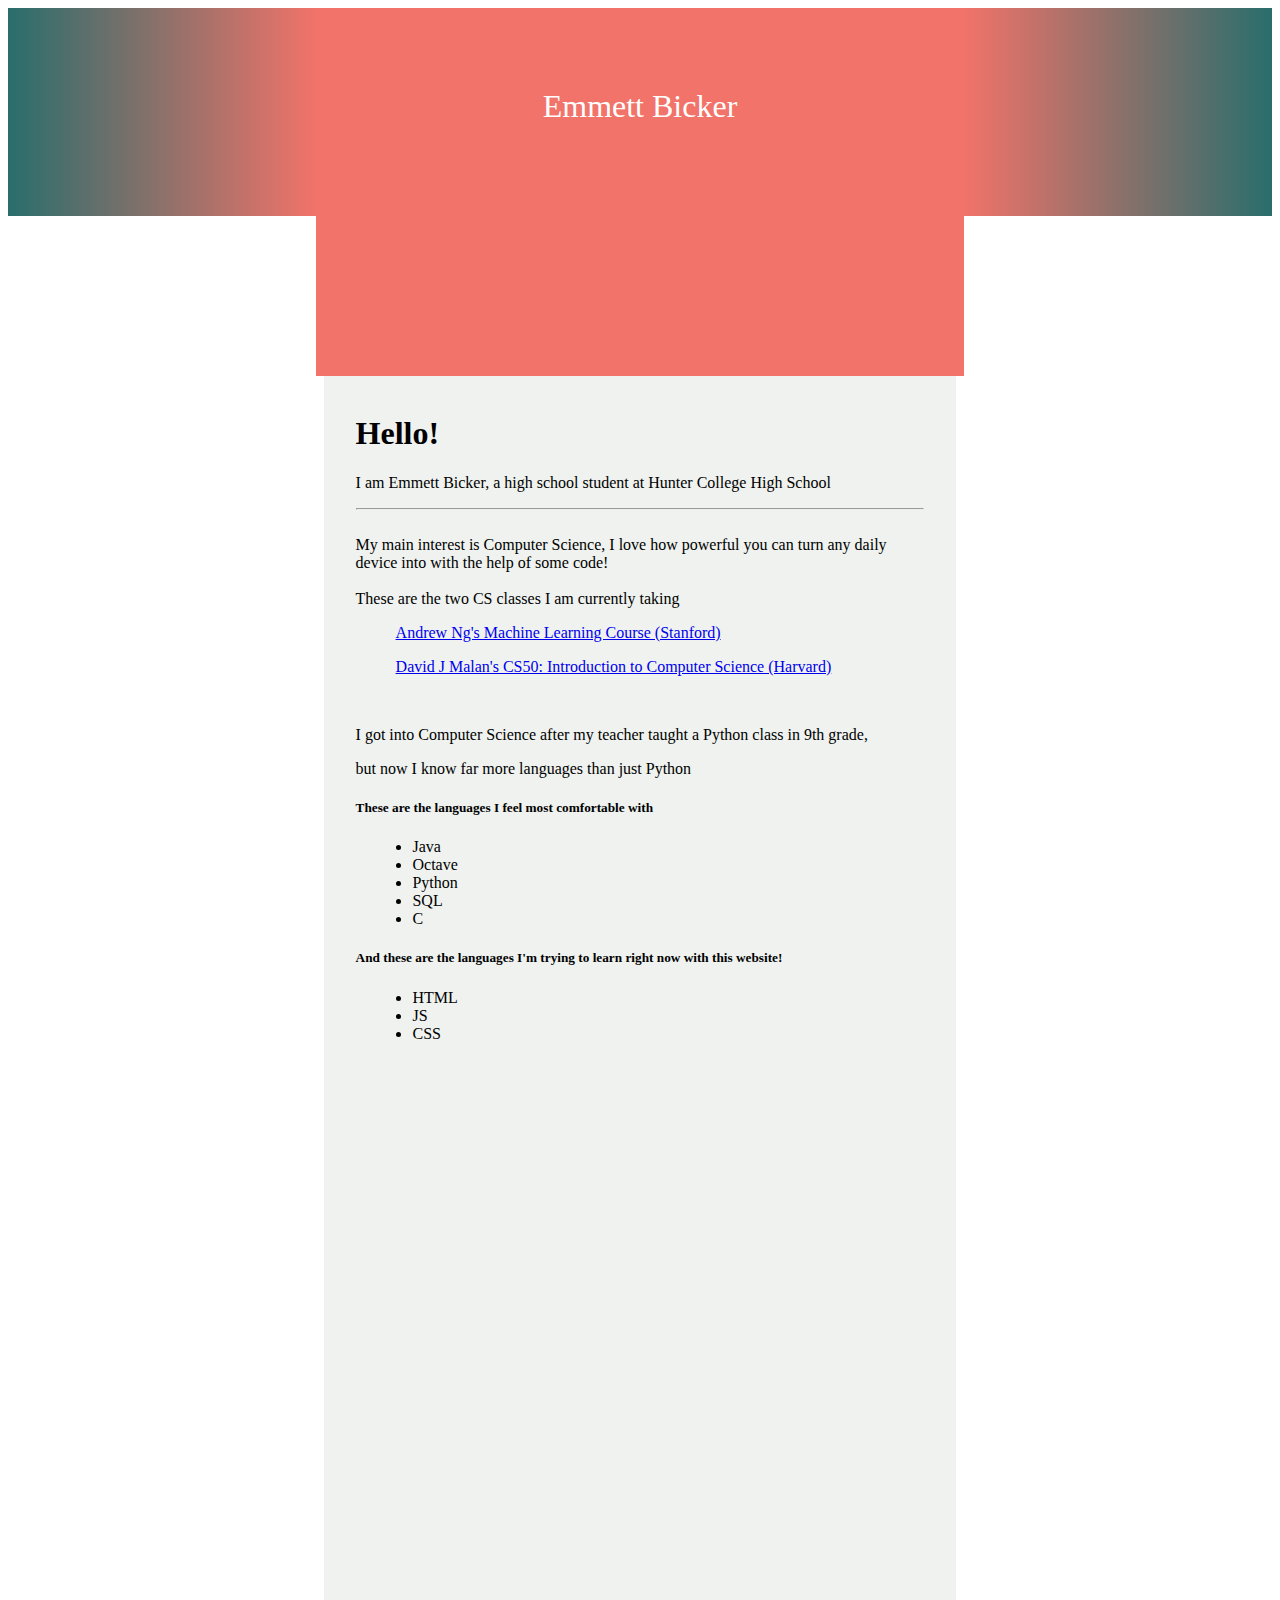
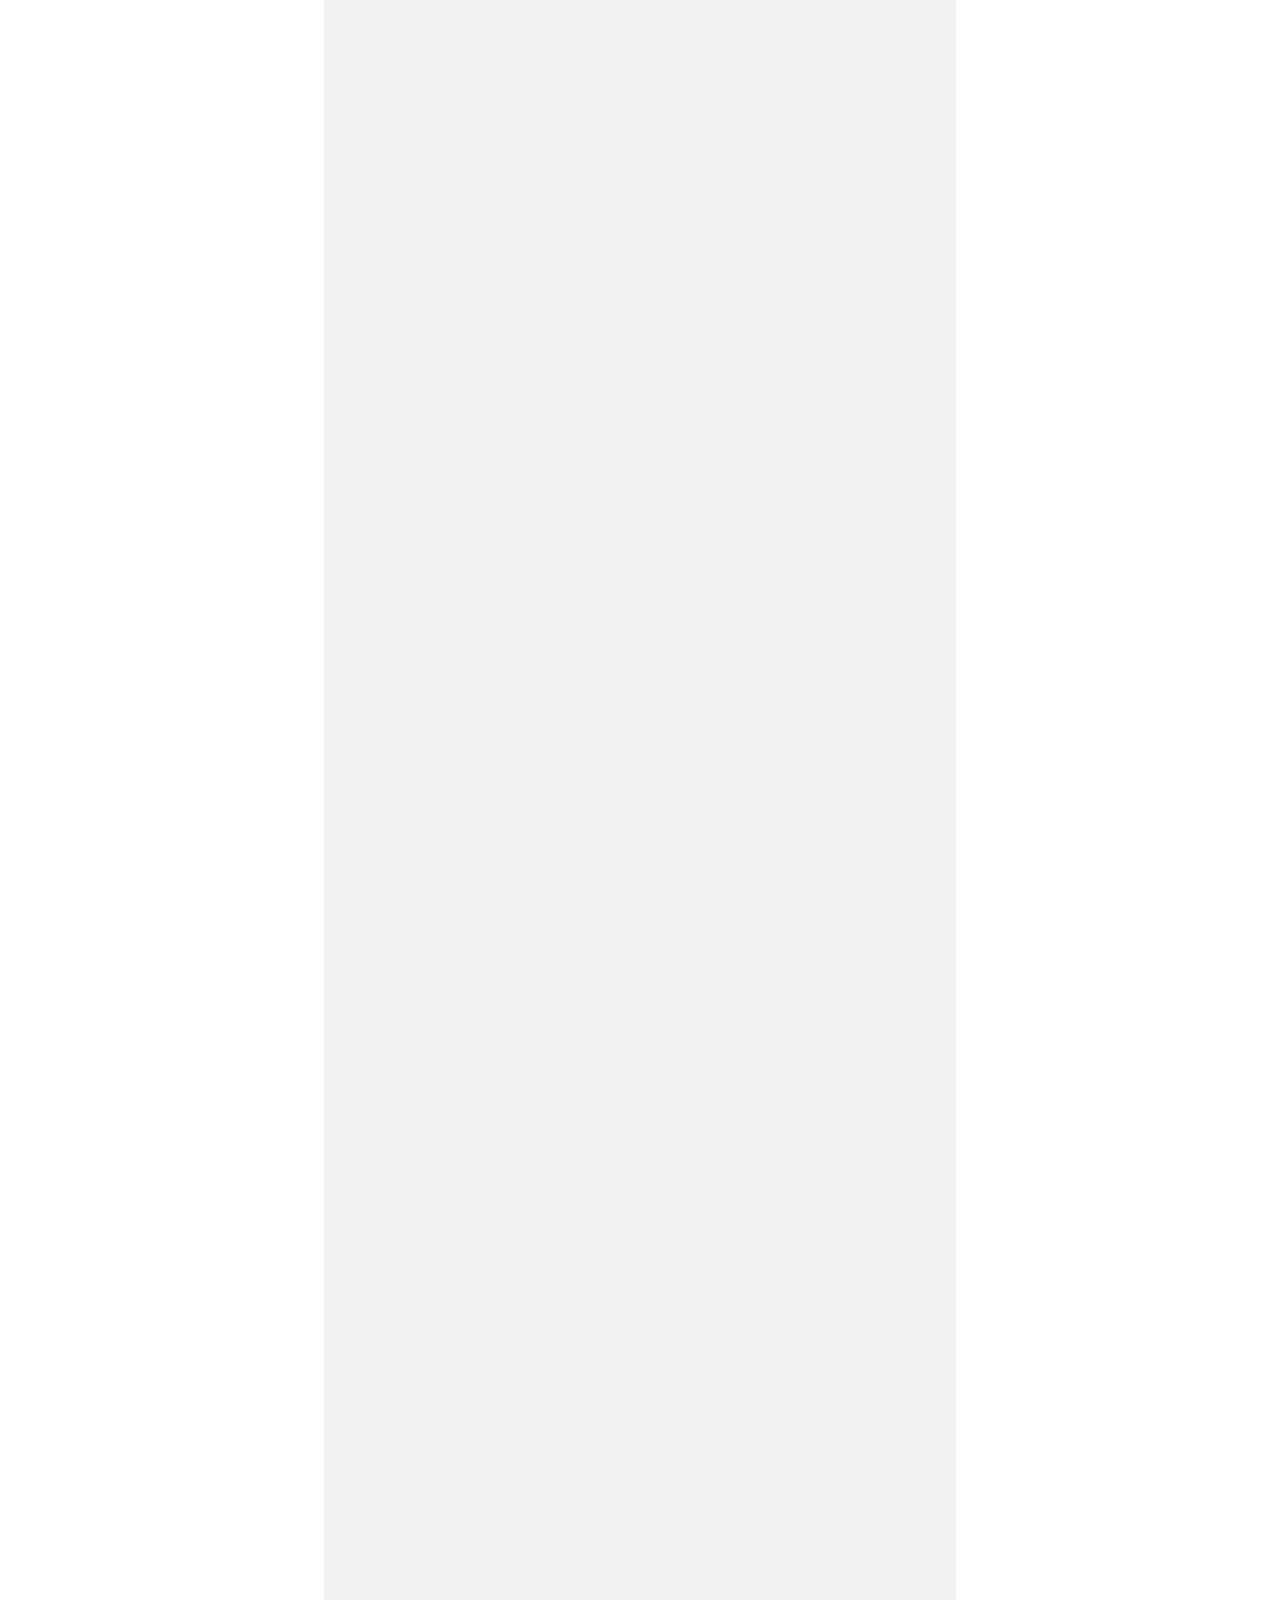
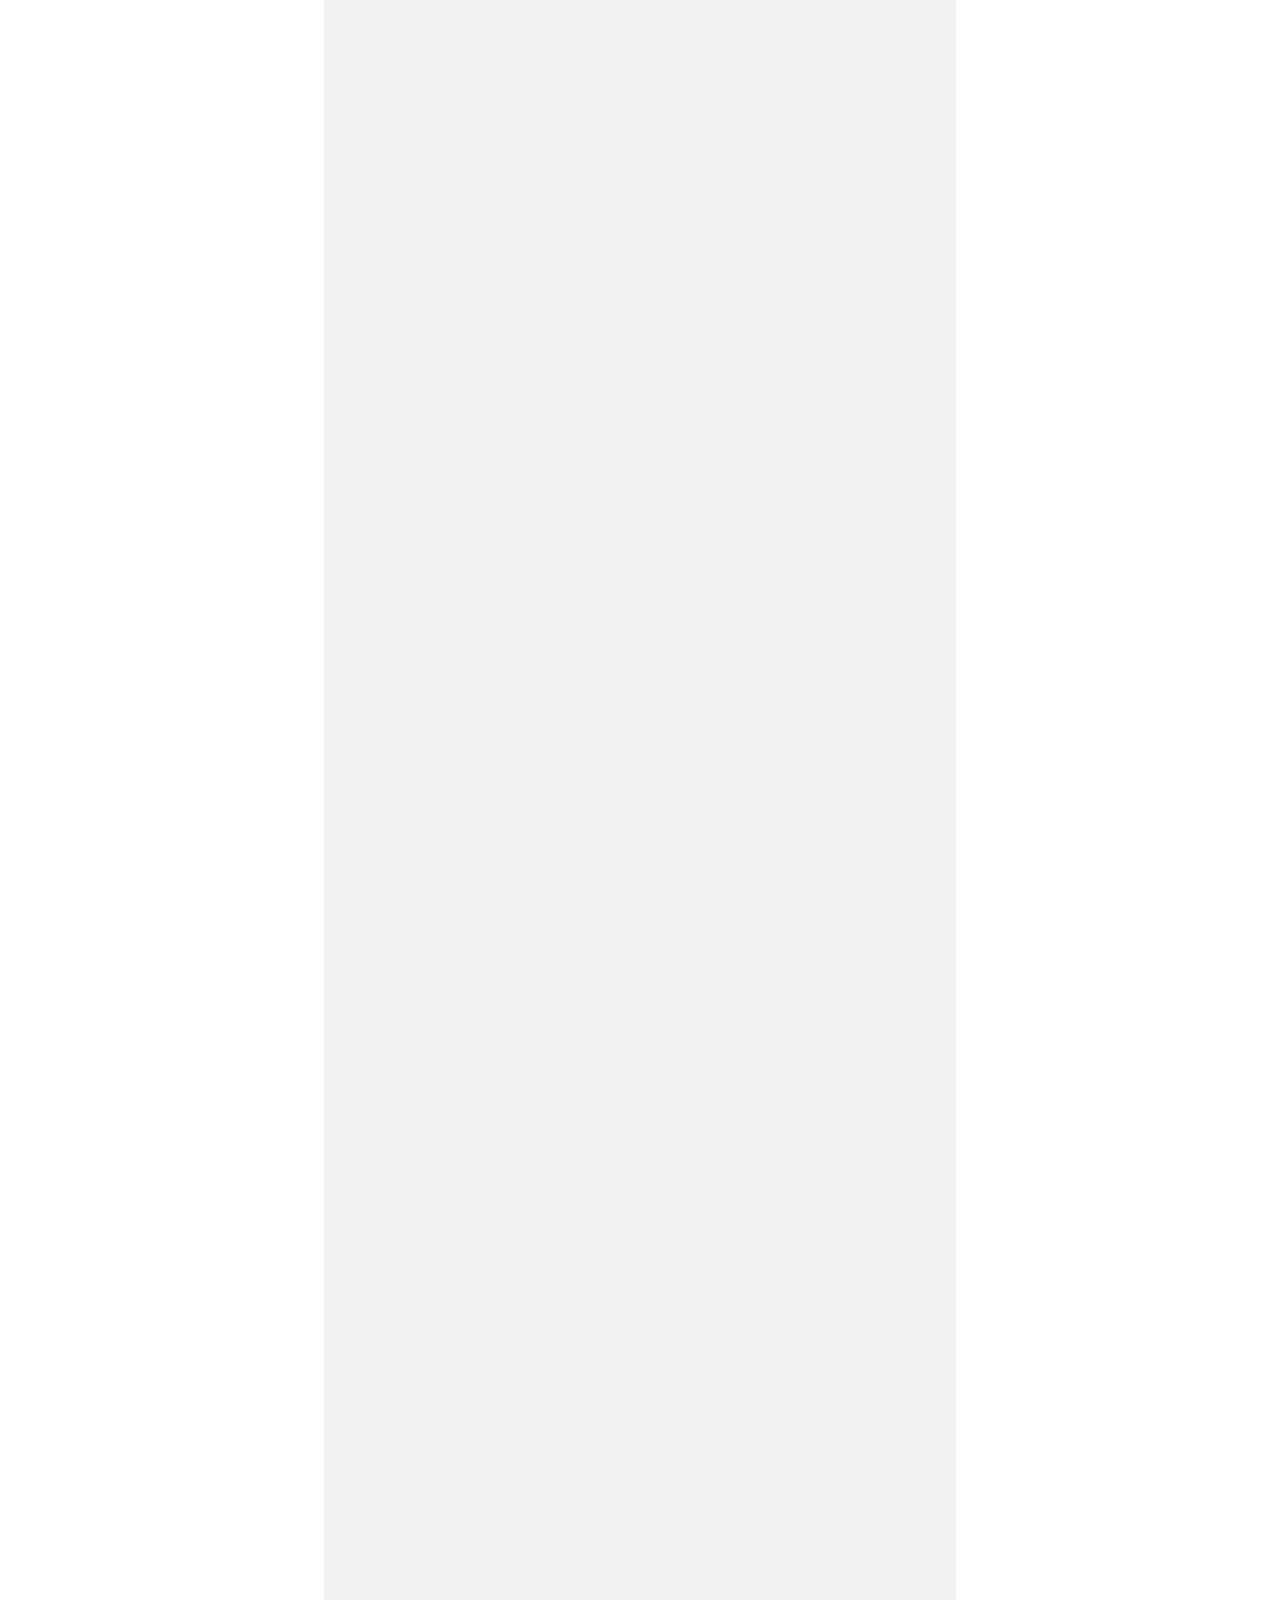
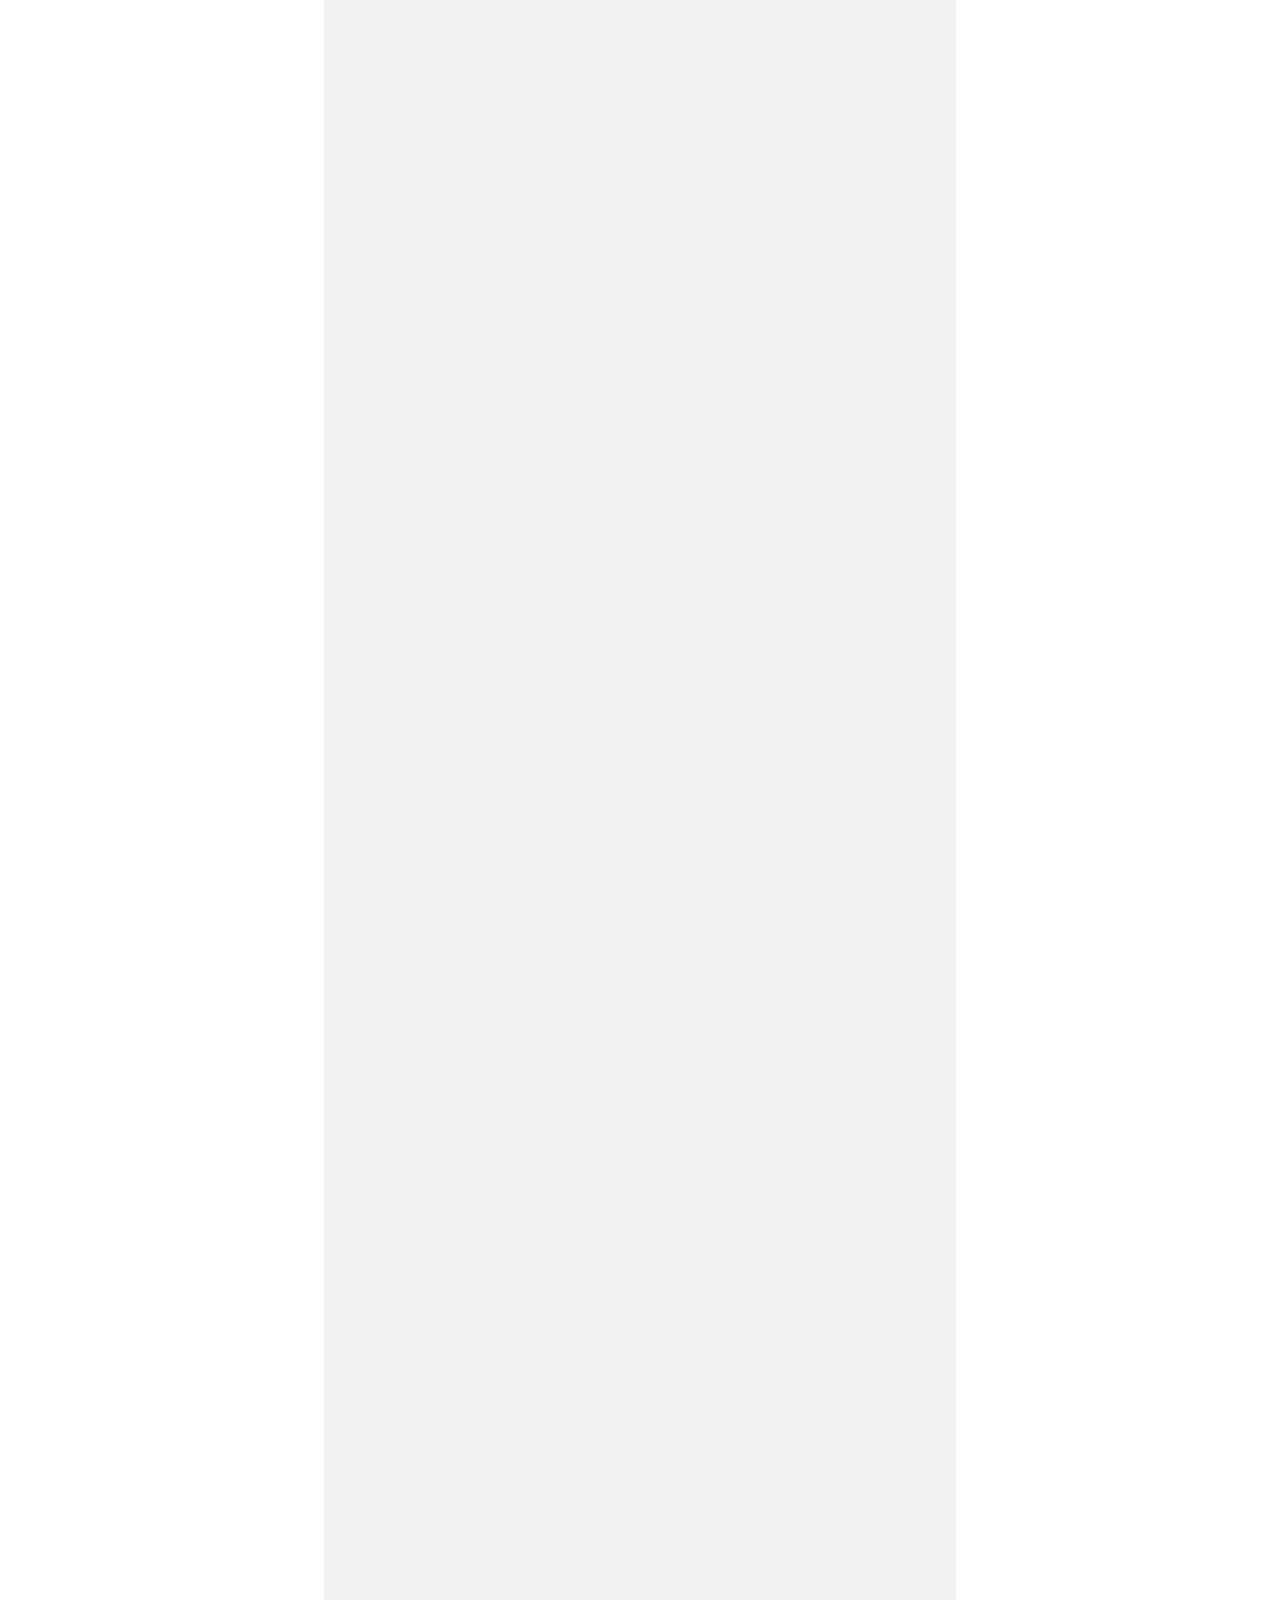
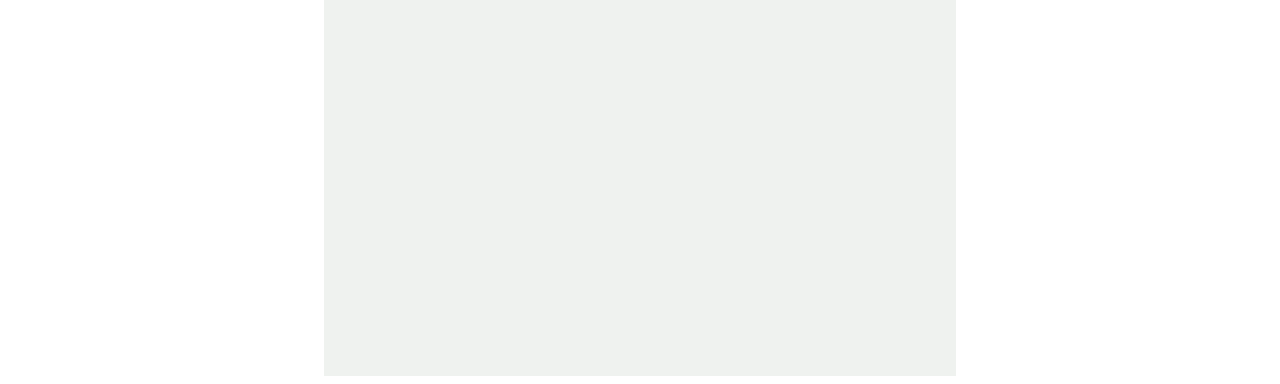
==== index.html @ 401eb443 "Major changes, added an image and lots of data" ====
<!DOCTYPE html>

<html lang="en">
    <head>
        <link rel="stylesheet" href="https://cdn.jsdelivr.net/npm/bootstrap@4.5.3/dist/css/bootstrap.min.css" integrity="sha384-TX8t27EcRE3e/ihU7zmQxVncDAy5uIKz4rEkgIXeMed4M0jlfIDPvg6uqKI2xXr2" crossorigin="anonymous">
        <script src="https://code.jquery.com/jquery-3.5.1.slim.min.js" integrity="sha384-DfXdz2htPH0lsSSs5nCTpuj/zy4C+OGpamoFVy38MVBnE+IbbVYUew+OrCXaRkfj" crossorigin="anonymous"></script>
        <script src="https://cdn.jsdelivr.net/npm/bootstrap@4.5.3/dist/js/bootstrap.bundle.min.js" integrity="sha384-ho+j7jyWK8fNQe+A12Hb8AhRq26LrZ/JpcUGGOn+Y7RsweNrtN/tE3MoK7ZeZDyx" crossorigin="anonymous"></script>
        <link href="styles.css" rel="stylesheet">
        <title>My Webpage</title>

        <script>


        </script>
    </head>
    <body>

        <div class="bigbanner">
            <div id="leftgradient"></div>
            <div class="banner inbigbanner"> Emmett Bicker</div>
            <div id="rightgradient"></div>
        </div>

        <div class="textbox jarallax">
            <div class="textcontent jarallax">
                <br>
                <h1>Hello!</h1>
                <p>I am Emmett Bicker, a high school student at Hunter College High School</p>
                <hr>
                <br>
                My main interest is Computer Science, I love how powerful you can turn any daily device into with the help of some code!<br>
                <br>
                <list>
                    These are the two CS classes I am currently taking
                    <ul><a href="https://www.coursera.org/learn/machine-learning"> Andrew Ng's Machine Learning Course (Stanford) </a></ul>
                    <ul><a href="https://cs50.harvard.edu/x/2021/"> David J Malan's CS50: Introduction to Computer Science (Harvard)</a></ul><br>
                </list>
                <p>I got into Computer Science after my teacher taught a Python class in 9th grade,</p>
                <p>but now I know far more languages than just Python<br></p>
                <h5>These are the languages I feel most comfortable with</h5>
                <list>
                    <li class="indentation">Java</li>
                    <li class="indentation">Octave</li>
                    <li class="indentation">Python</li>
                    <li class="indentation">SQL</li>
                    <li class="indentation">C</li>
                </list>

                <h5>And these are the languages I'm trying to learn right now with this website!</h5>
                <list>
                    <li class="indentation">HTML</li>
                    <li class="indentation">JS</li>
                    <li class="indentation">CSS</li>
                </list>

            </div>
        </div>

    </body>
</html>
---- styles.css ----
body
{
    background-image: url(ocean.png);
}

.bigbanner
{
    display: flex;
}

.bigbanner > .inbigbanner
{
    text-align: center;


}

#leftgradient
{
    background-image: linear-gradient(to right, #296e6c , #f17369);
    width: 25%;
    height: 13rem;



}

.banner
{
    text-align: center;
    font-size: 2rem;
    background-color: #f17369;
    padding: 5rem 1rem;
    width: 50%;
    height: 13rem;



    color: white;
}

#rightgradient
{
    background-image: linear-gradient(to left, #296e6c , #f17369);


    width: 25%;
    height: 13rem;
}

.textbox
{
    background-color: #eff2ef;
    margin-left: 25%;
    margin-right: 25%;
    height: 400rem;
}

.textcontent
{

    margin-left: 5%;
    margin-right: 5%;
}

.indentation
{
    margin-left: 10%;
}
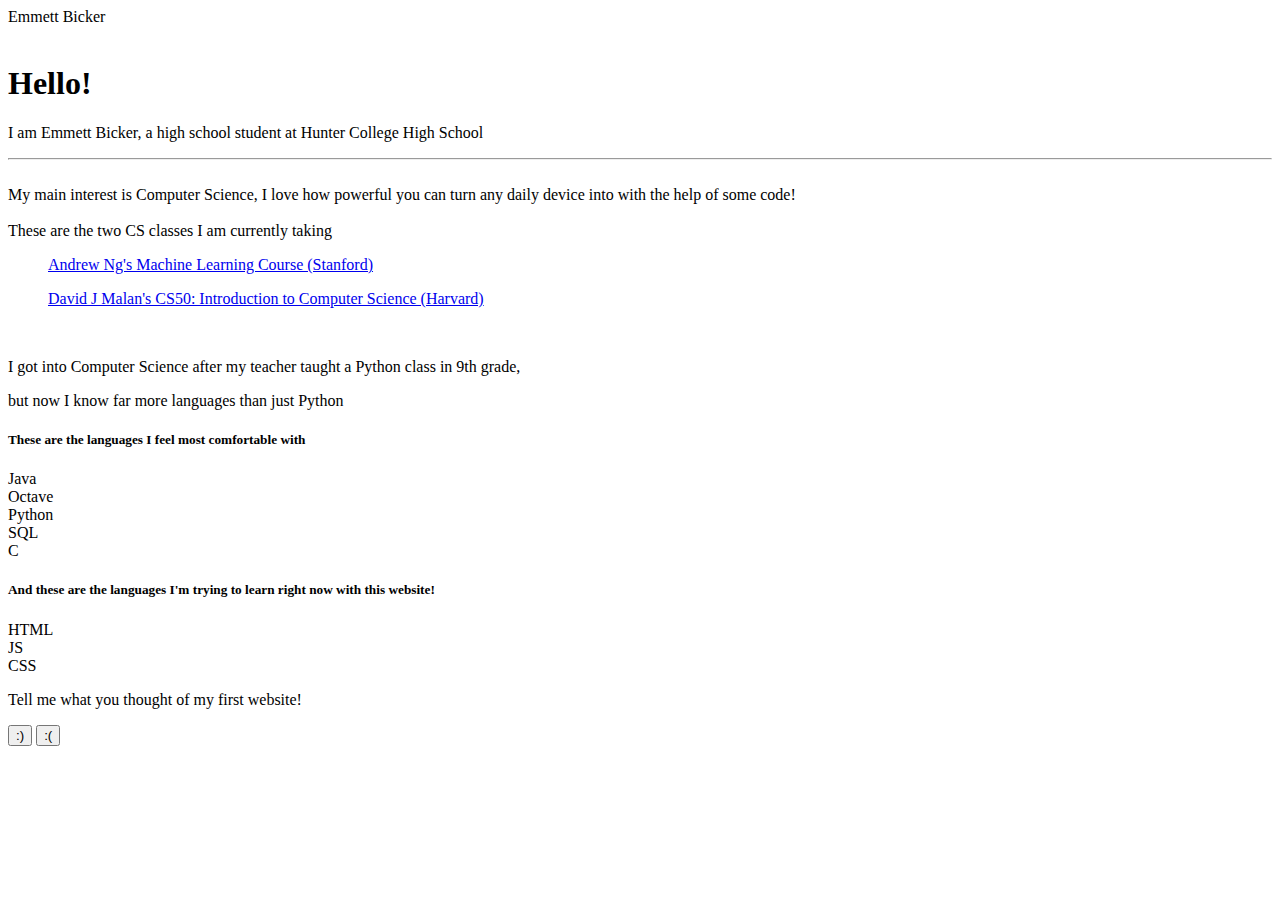
==== commit e3e16b47: "Update index.html" ====
--- a/index.html
+++ b/index.html
@@ -6,12 +6,8 @@
         <script src="https://code.jquery.com/jquery-3.5.1.slim.min.js" integrity="sha384-DfXdz2htPH0lsSSs5nCTpuj/zy4C+OGpamoFVy38MVBnE+IbbVYUew+OrCXaRkfj" crossorigin="anonymous"></script>
         <script src="https://cdn.jsdelivr.net/npm/bootstrap@4.5.3/dist/js/bootstrap.bundle.min.js" integrity="sha384-ho+j7jyWK8fNQe+A12Hb8AhRq26LrZ/JpcUGGOn+Y7RsweNrtN/tE3MoK7ZeZDyx" crossorigin="anonymous"></script>
         <link href="styles.css" rel="stylesheet">
-        <title>My Webpage</title>
-
-        <script>
-
-
-        </script>
+        <title>Emmett Bicker</title>
+        <script src="js.js"> </script>
     </head>
     <body>
 
@@ -52,6 +48,14 @@
                     <li class="indentation">JS</li>
                     <li class="indentation">CSS</li>
                 </list>
+                <p></p>
+                <div id="ButtonDiv">
+
+                <p>Tell me what you thought of my first website!</p>
+                <button id="HappyButton"> :) </button>
+                <button id="SadButton"> :( </button>
+                <p id="ResponseText"></p>
+                </div>
 
             </div>
         </div>
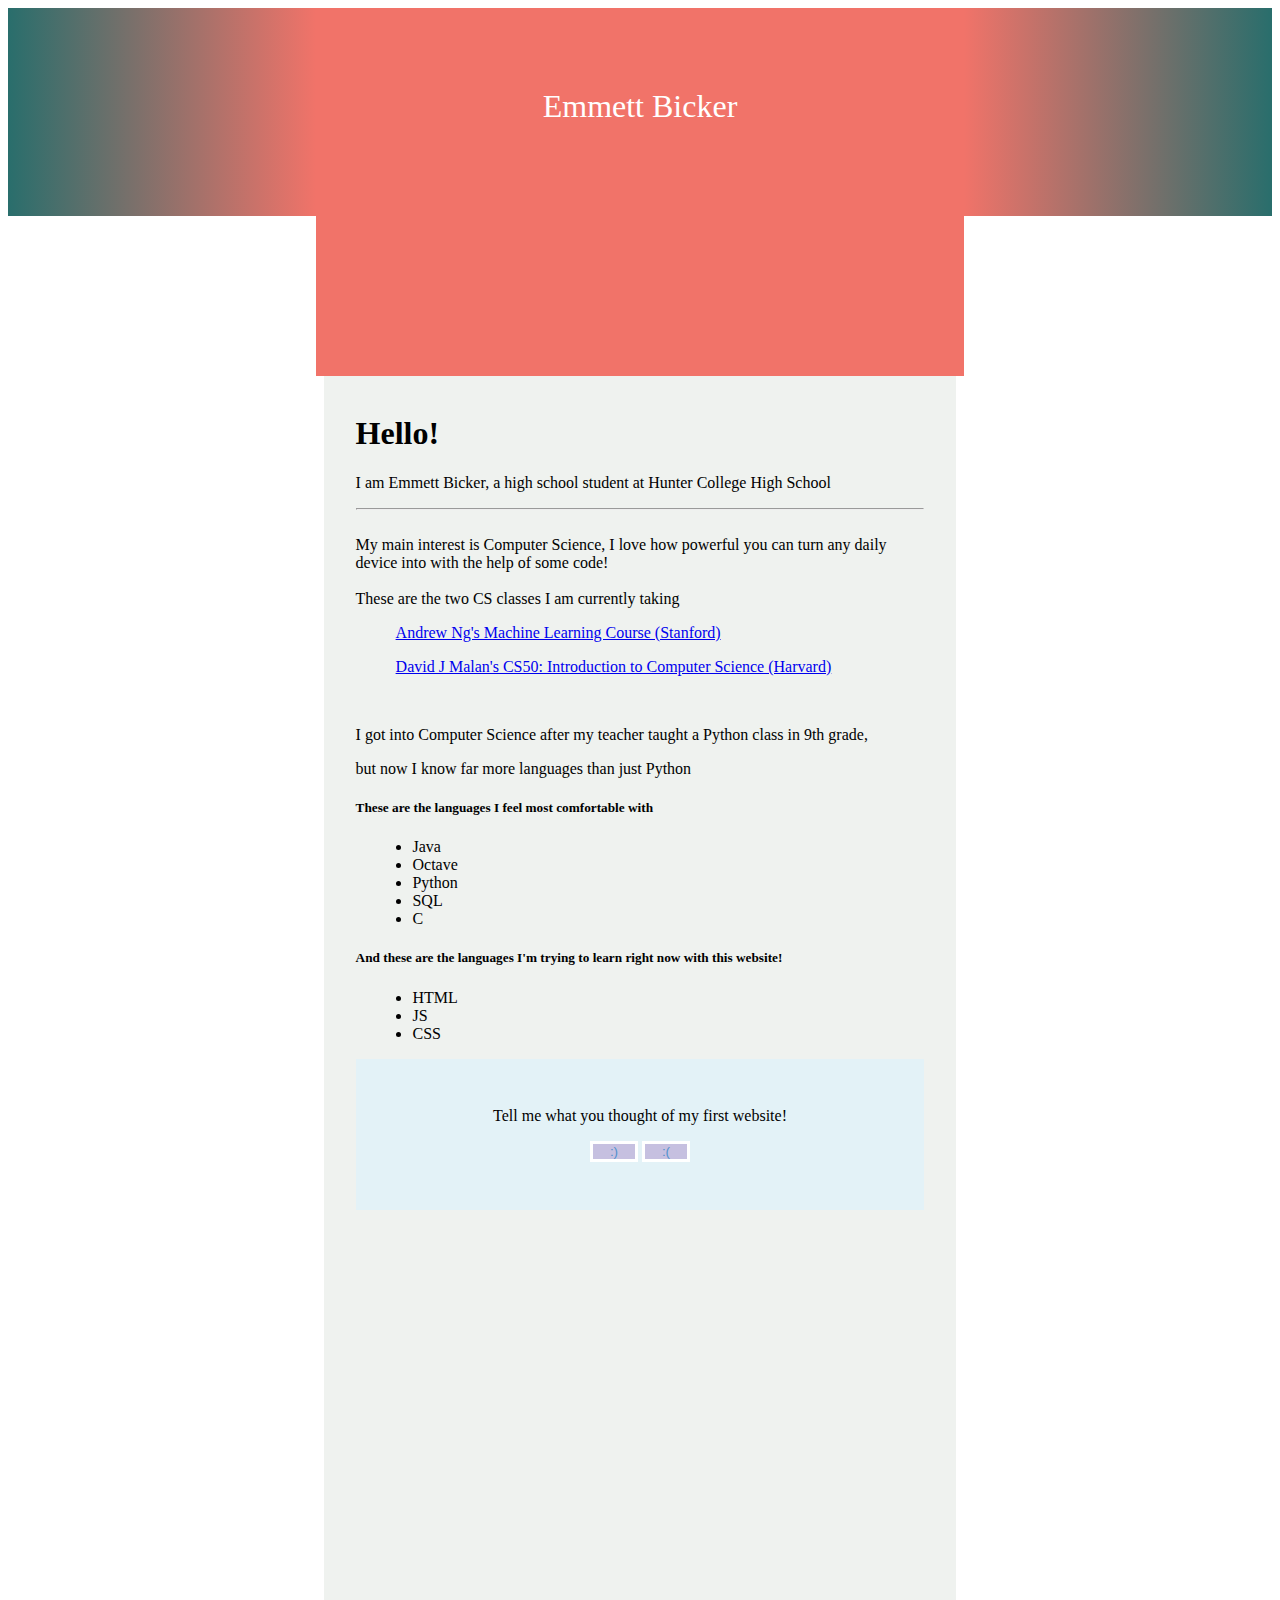
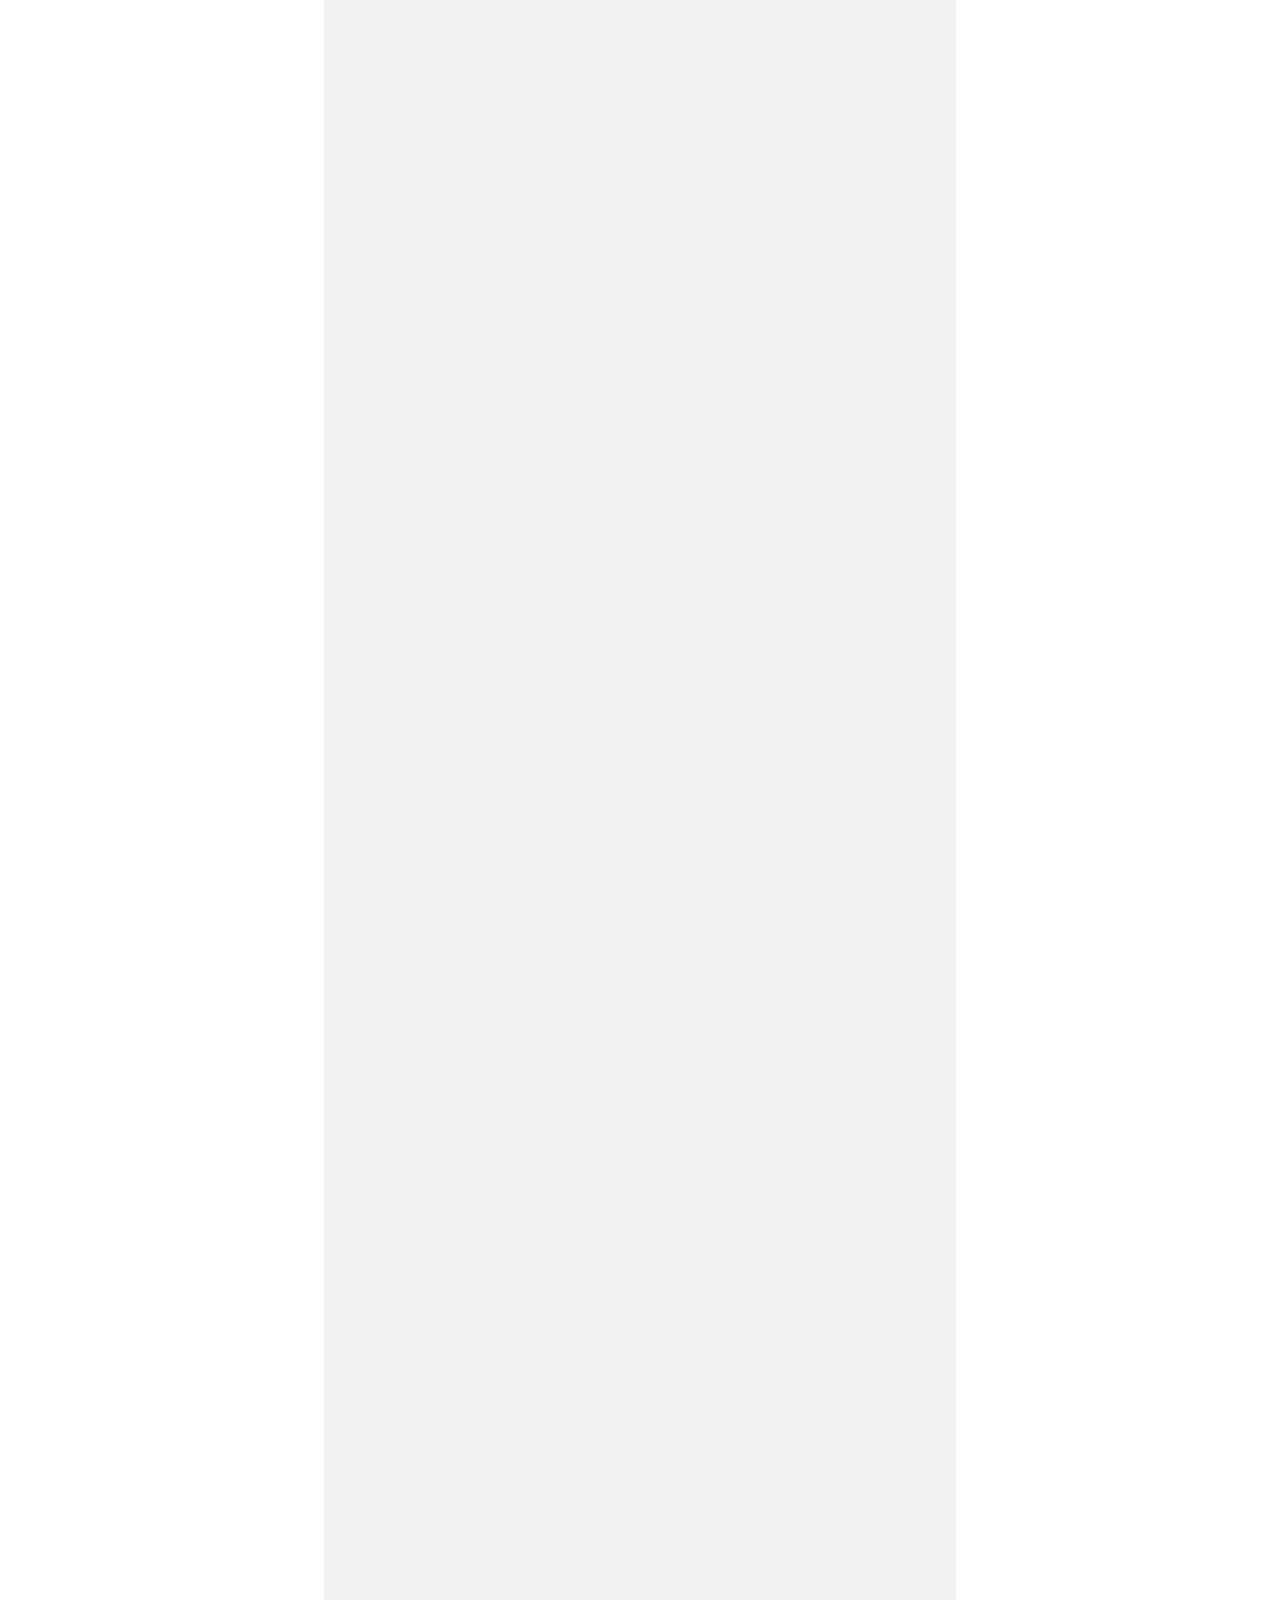
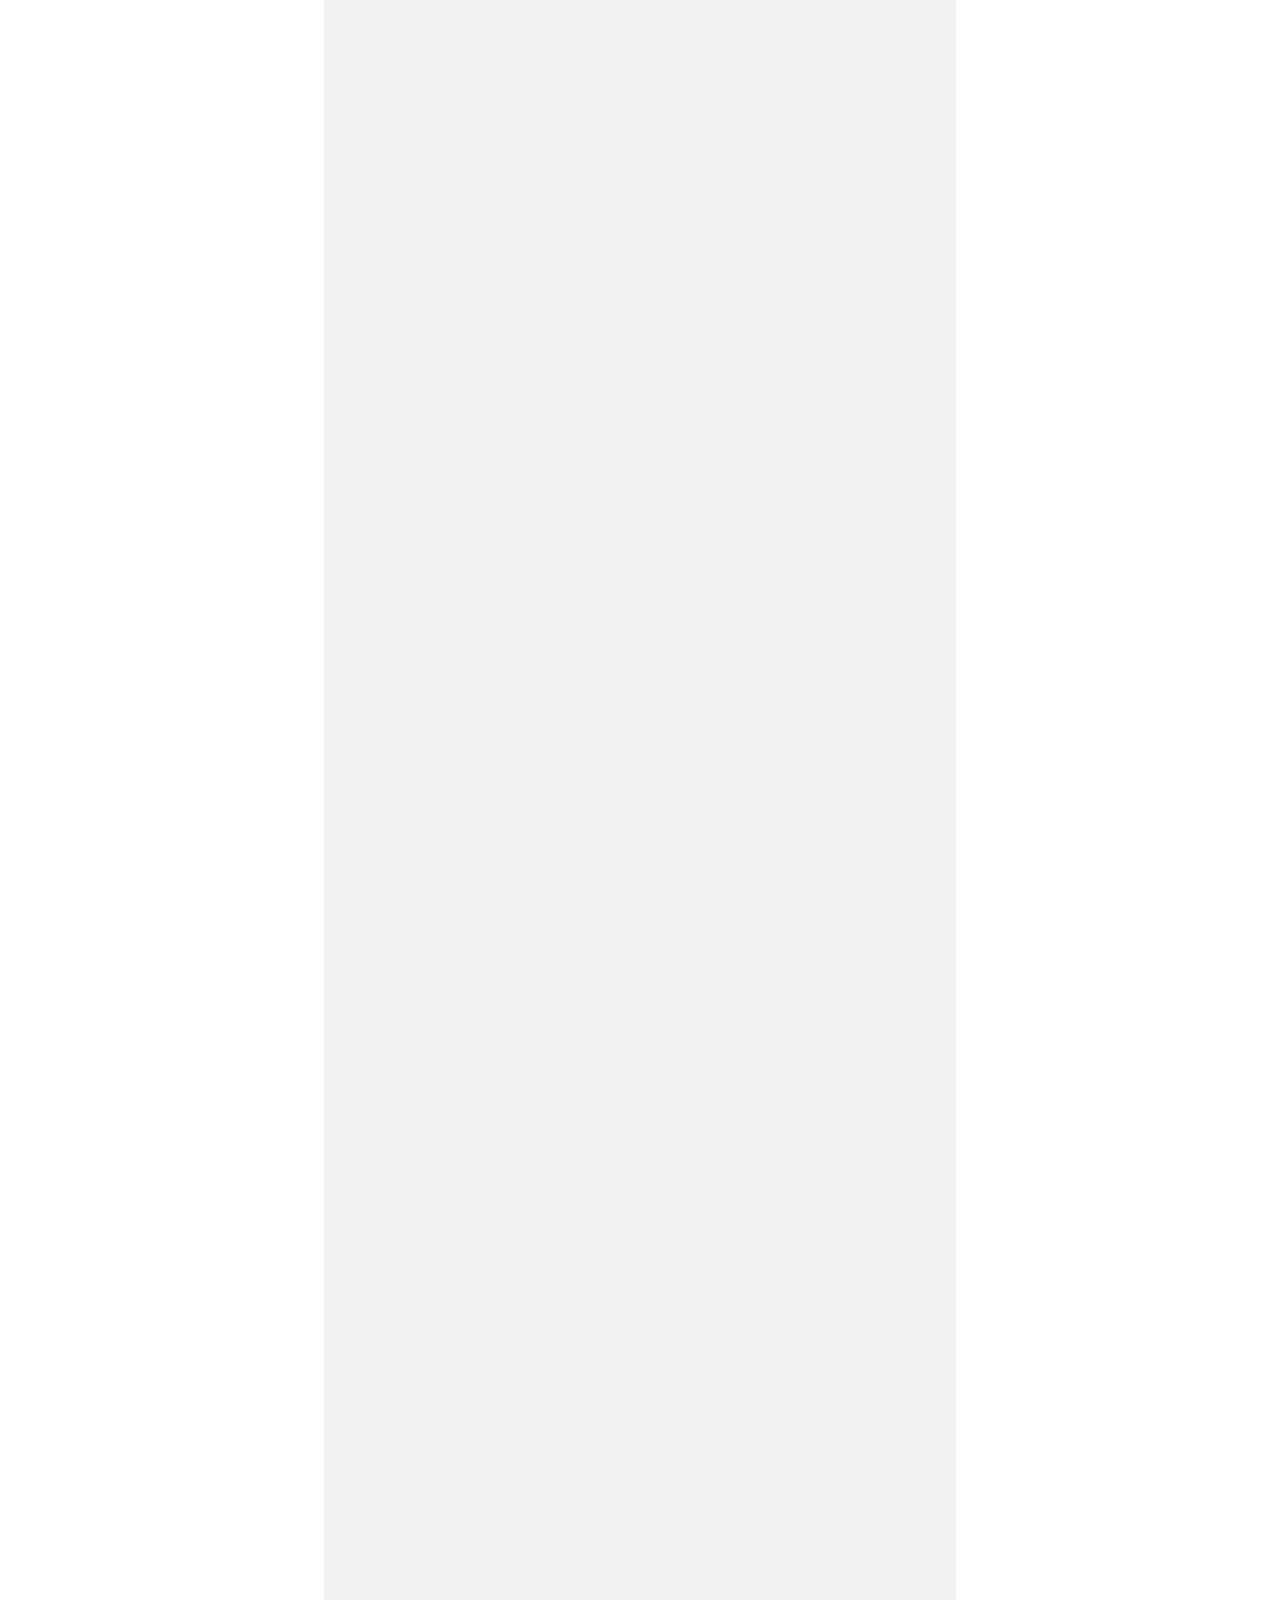
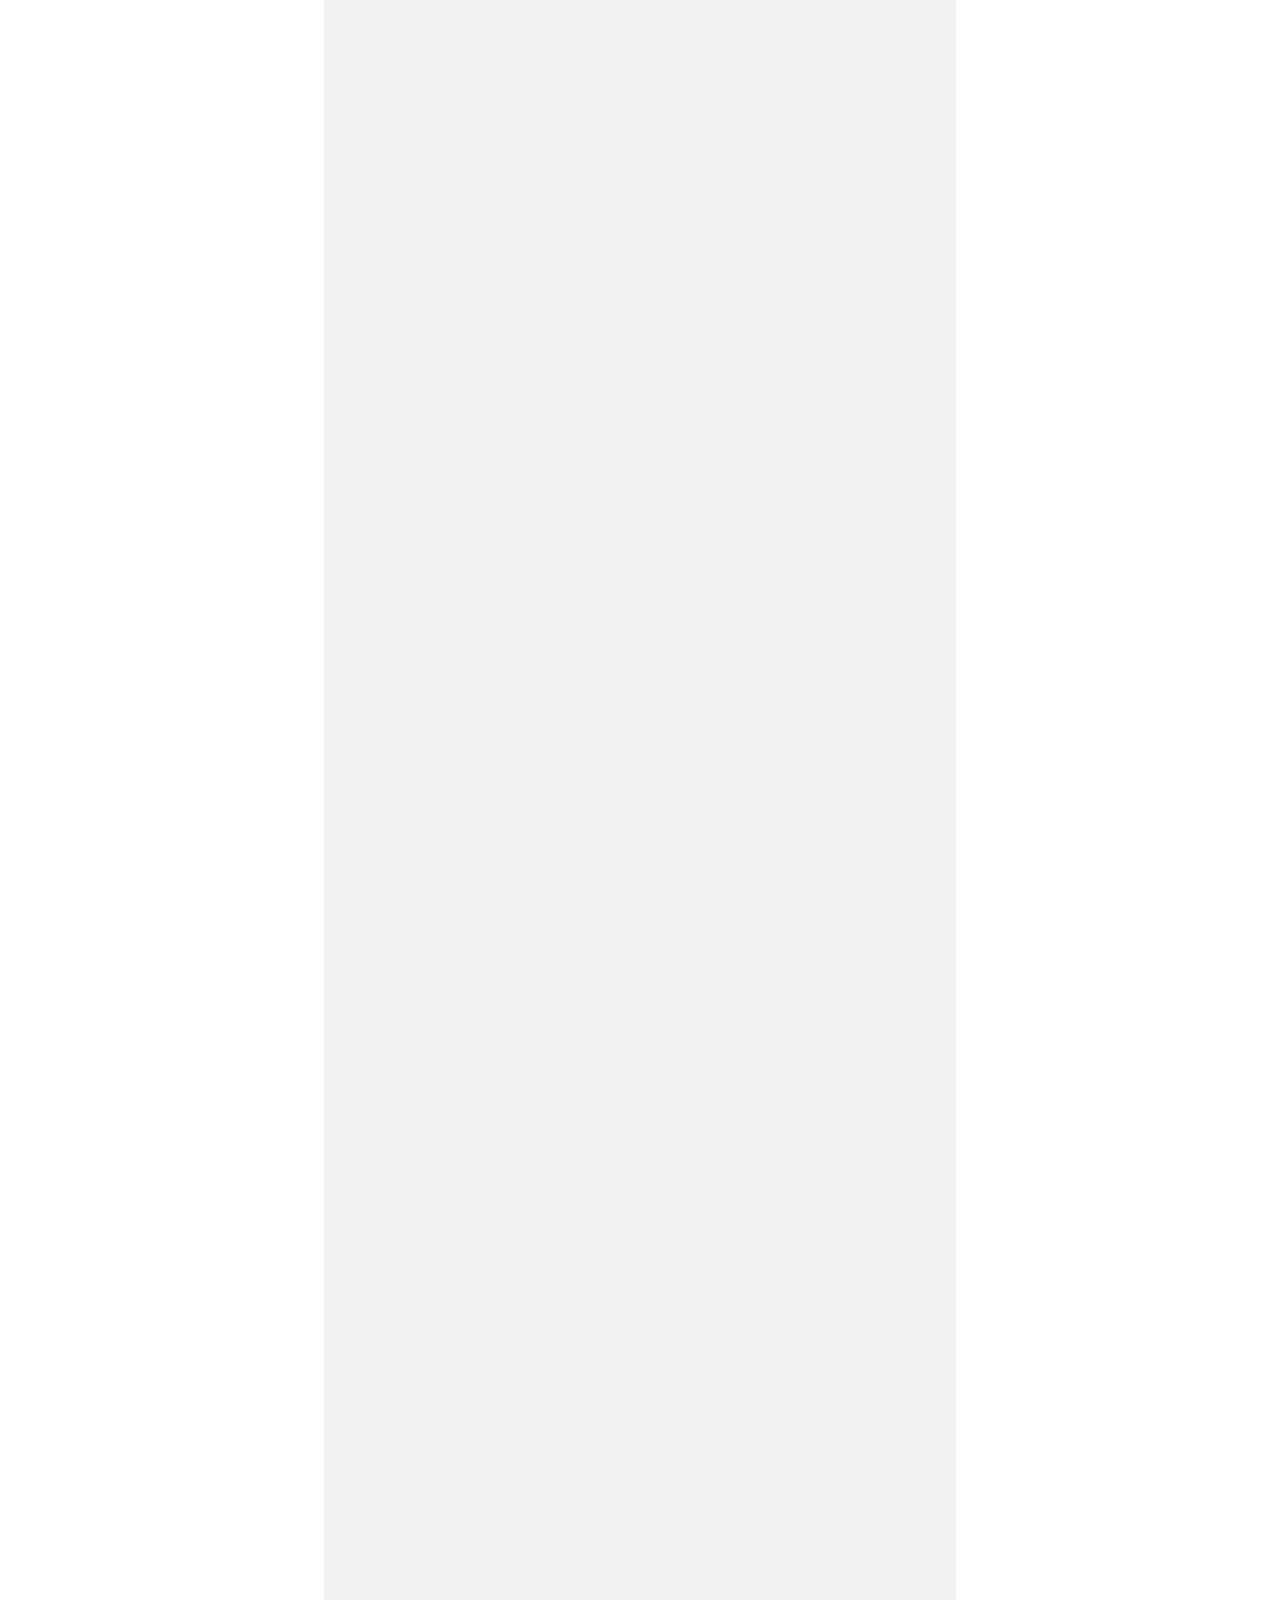
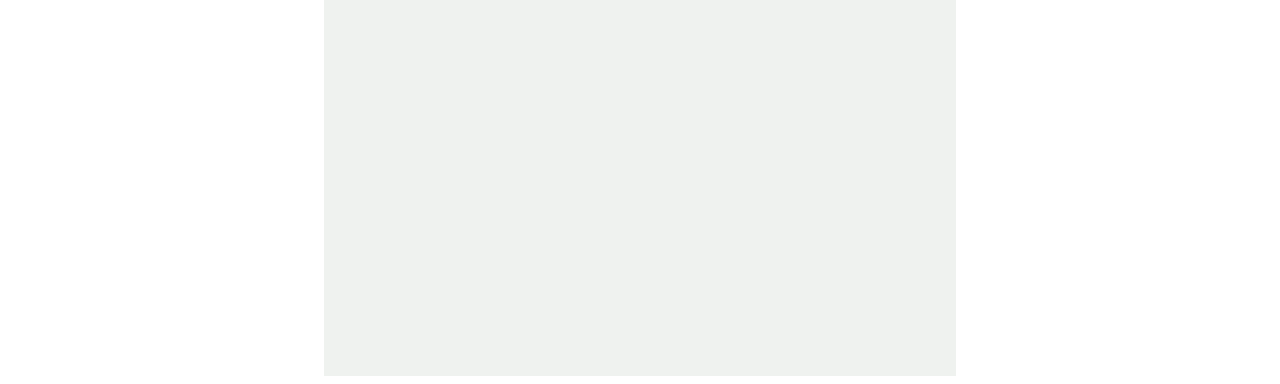
==== commit 4c67999a: "Changed name from styles to styling" ====
--- a/index.html
+++ b/index.html
@@ -5,8 +5,8 @@
         <link rel="stylesheet" href="https://cdn.jsdelivr.net/npm/bootstrap@4.5.3/dist/css/bootstrap.min.css" integrity="sha384-TX8t27EcRE3e/ihU7zmQxVncDAy5uIKz4rEkgIXeMed4M0jlfIDPvg6uqKI2xXr2" crossorigin="anonymous">
         <script src="https://code.jquery.com/jquery-3.5.1.slim.min.js" integrity="sha384-DfXdz2htPH0lsSSs5nCTpuj/zy4C+OGpamoFVy38MVBnE+IbbVYUew+OrCXaRkfj" crossorigin="anonymous"></script>
         <script src="https://cdn.jsdelivr.net/npm/bootstrap@4.5.3/dist/js/bootstrap.bundle.min.js" integrity="sha384-ho+j7jyWK8fNQe+A12Hb8AhRq26LrZ/JpcUGGOn+Y7RsweNrtN/tE3MoK7ZeZDyx" crossorigin="anonymous"></script>
-        <link href="styles.css" rel="stylesheet">
-        <title>Emmett Bicker</title>
+        <link href="styling.css" rel="stylesheet">
+        <title>My Webpage</title>
         <script src="js.js"> </script>
     </head>
     <body>
--- a/styling.css
+++ b/styling.css
@@ -0,0 +1,94 @@
+body
+{
+    background-image: url(ocean.png);
+}
+
+button
+{
+    padding: 0;
+    border: solid;
+    border-color: white;
+    width: 3rem;
+    background-color: #c6c0e0;
+    color: #5091ce;
+    text-align: center;
+}
+
+button:hover
+{
+    background-color: #f9e8fc;
+}
+
+
+.bigbanner
+{
+    display: flex;
+}
+
+.bigbanner > .inbigbanner
+{
+    text-align: center;
+
+
+}
+
+#leftgradient
+{
+    background-image: linear-gradient(to right, #296e6c , #f17369);
+    width: 25%;
+    height: 13rem;
+
+}
+
+.banner
+{
+    text-align: center;
+    font-size: 2rem;
+    background-color: #f17369;
+    padding: 5rem 1rem;
+    width: 50%;
+    height: 13rem;
+
+    color: white;
+}
+
+#rightgradient
+{
+    background-image: linear-gradient(to left, #296e6c , #f17369);
+    width: 25%;
+    height: 13rem;
+}
+
+#ButtonDiv
+{
+    padding: 2rem;
+    border-color: white;
+    background-color: #e3f2f7;
+    text-align: center;
+
+}
+
+
+.textbox
+{
+    background-color: #eff2ef;
+    margin-left: 25%;
+    margin-right: 25%;
+    height: 400rem;
+}
+
+.textcontent
+{
+
+    margin-left: 5%;
+    margin-right: 5%;
+}
+
+.indentation
+{
+    margin-left: 10%;
+}
+<<<<<<< HEAD:styles.css
+
+=======
+>>>>>>> 1b6fd7258c380589d80a85b4c050fc6d22ef5770:styling.css
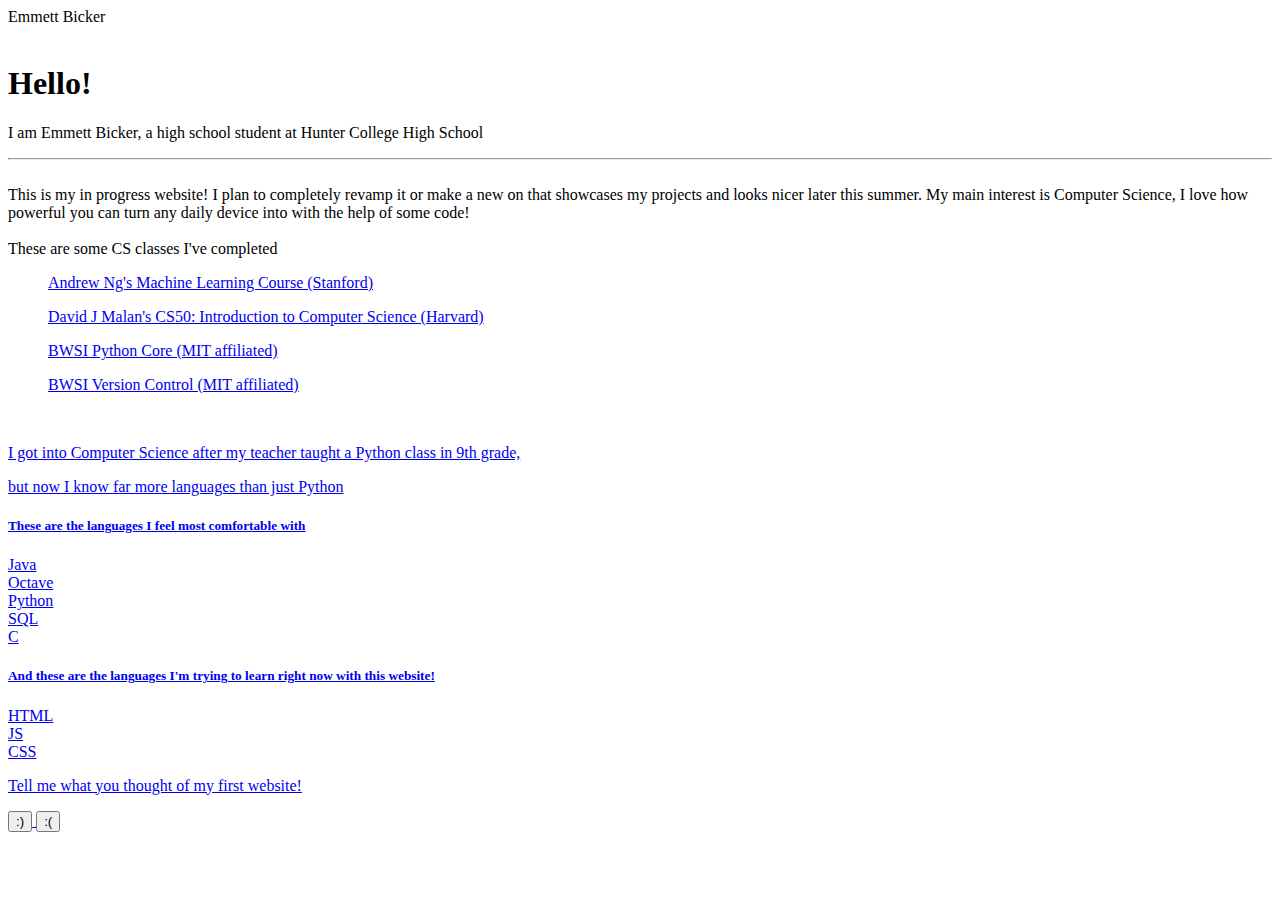
==== commit 0278cfb1: "Update index.html" ====
--- a/index.html
+++ b/index.html
@@ -5,8 +5,9 @@
         <link rel="stylesheet" href="https://cdn.jsdelivr.net/npm/bootstrap@4.5.3/dist/css/bootstrap.min.css" integrity="sha384-TX8t27EcRE3e/ihU7zmQxVncDAy5uIKz4rEkgIXeMed4M0jlfIDPvg6uqKI2xXr2" crossorigin="anonymous">
         <script src="https://code.jquery.com/jquery-3.5.1.slim.min.js" integrity="sha384-DfXdz2htPH0lsSSs5nCTpuj/zy4C+OGpamoFVy38MVBnE+IbbVYUew+OrCXaRkfj" crossorigin="anonymous"></script>
         <script src="https://cdn.jsdelivr.net/npm/bootstrap@4.5.3/dist/js/bootstrap.bundle.min.js" integrity="sha384-ho+j7jyWK8fNQe+A12Hb8AhRq26LrZ/JpcUGGOn+Y7RsweNrtN/tE3MoK7ZeZDyx" crossorigin="anonymous"></script>
-        <link href="styling.css" rel="stylesheet">
-        <title>My Webpage</title>
+        
+        <link href="styles.css" rel="stylesheet">
+        <title>Emmett Bicker</title>
         <script src="js.js"> </script>
     </head>
     <body>
@@ -24,12 +25,16 @@
                 <p>I am Emmett Bicker, a high school student at Hunter College High School</p>
                 <hr>
                 <br>
-                My main interest is Computer Science, I love how powerful you can turn any daily device into with the help of some code!<br>
+                This is my in progress website! I plan to completely revamp it or make a new on that showcases my projects and looks nicer later this summer. My main interest is Computer Science, I love how powerful you can turn any daily device into with the help of some code!<br>
                 <br>
                 <list>
-                    These are the two CS classes I am currently taking
+                    These are some CS classes I've completed
                     <ul><a href="https://www.coursera.org/learn/machine-learning"> Andrew Ng's Machine Learning Course (Stanford) </a></ul>
-                    <ul><a href="https://cs50.harvard.edu/x/2021/"> David J Malan's CS50: Introduction to Computer Science (Harvard)</a></ul><br>
+                    <ul><a href="https://cs50.harvard.edu/x/2021/"> David J Malan's CS50: Introduction to Computer Science (Harvard)</a></ul>
+                    <ul><a href="https://courses.bwsix.edly.io/certificates/72d247ebd13d4544883a01139ed589fd"> BWSI Python Core (MIT affiliated)</ul>
+                    <ul><a href="https://courses.bwsix.edly.io/certificates/72d247ebd13d4544883a01139ed589fd"> BWSI Version Control (MIT affiliated)</ul>
+                <br>
+                   
                 </list>
                 <p>I got into Computer Science after my teacher taught a Python class in 9th grade,</p>
                 <p>but now I know far more languages than just Python<br></p>
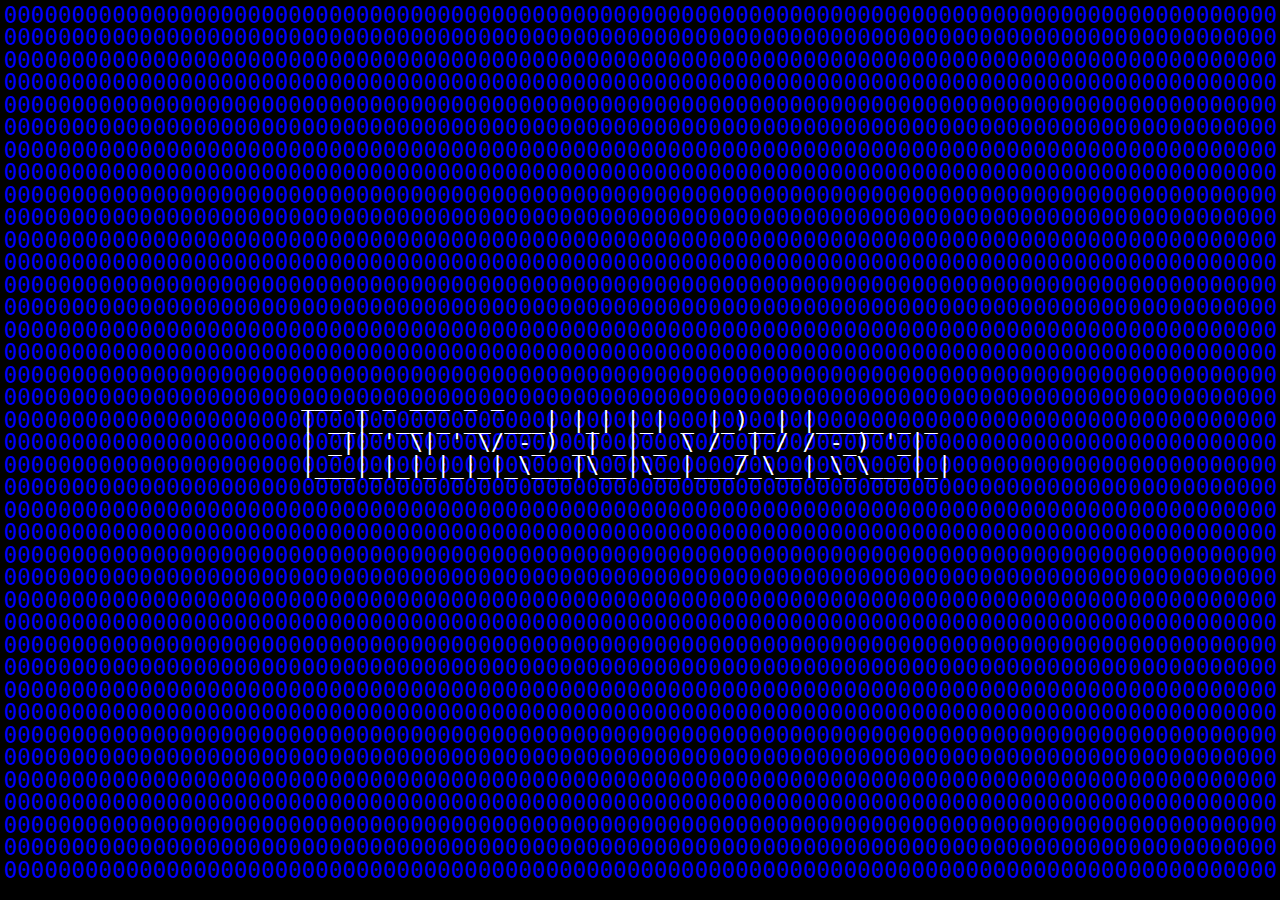
==== commit 65fd8481: "new_webstie" ====
--- a/index.html
+++ b/index.html
@@ -1,69 +1,47 @@
 <!DOCTYPE html>
+<head>
+    <script src="perlin_noise.js" type="module"></script>
+    <script src="js.js" type="module"></script>
 
-<html lang="en">
-    <head>
-        <link rel="stylesheet" href="https://cdn.jsdelivr.net/npm/bootstrap@4.5.3/dist/css/bootstrap.min.css" integrity="sha384-TX8t27EcRE3e/ihU7zmQxVncDAy5uIKz4rEkgIXeMed4M0jlfIDPvg6uqKI2xXr2" crossorigin="anonymous">
-        <script src="https://code.jquery.com/jquery-3.5.1.slim.min.js" integrity="sha384-DfXdz2htPH0lsSSs5nCTpuj/zy4C+OGpamoFVy38MVBnE+IbbVYUew+OrCXaRkfj" crossorigin="anonymous"></script>
-        <script src="https://cdn.jsdelivr.net/npm/bootstrap@4.5.3/dist/js/bootstrap.bundle.min.js" integrity="sha384-ho+j7jyWK8fNQe+A12Hb8AhRq26LrZ/JpcUGGOn+Y7RsweNrtN/tE3MoK7ZeZDyx" crossorigin="anonymous"></script>
-        
-        <link href="styles.css" rel="stylesheet">
-        <title>Emmett Bicker</title>
-        <script src="js.js"> </script>
-    </head>
-    <body>
+    <style>
+        html, body {
+            background-color: white;
+            scrollbar-gutter: unset !important;
+            color: white;
+            font-family: monospace
+        }
 
-        <div class="bigbanner">
-            <div id="leftgradient"></div>
-            <div class="banner inbigbanner"> Emmett Bicker</div>
-            <div id="rightgradient"></div>
-        </div>
+        body {
+            overflow-y: overlay !important
+        }
 
-        <div class="textbox jarallax">
-            <div class="textcontent jarallax">
-                <br>
-                <h1>Hello!</h1>
-                <p>I am Emmett Bicker, a high school student at Hunter College High School</p>
-                <hr>
-                <br>
-                This is my in progress website! I plan to completely revamp it or make a new on that showcases my projects and looks nicer later this summer. My main interest is Computer Science, I love how powerful you can turn any daily device into with the help of some code!<br>
-                <br>
-                <list>
-                    These are some CS classes I've completed
-                    <ul><a href="https://www.coursera.org/learn/machine-learning"> Andrew Ng's Machine Learning Course (Stanford) </a></ul>
-                    <ul><a href="https://cs50.harvard.edu/x/2021/"> David J Malan's CS50: Introduction to Computer Science (Harvard)</a></ul>
-                    <ul><a href="https://courses.bwsix.edly.io/certificates/72d247ebd13d4544883a01139ed589fd"> BWSI Python Core (MIT affiliated)</ul>
-                    <ul><a href="https://courses.bwsix.edly.io/certificates/72d247ebd13d4544883a01139ed589fd"> BWSI Version Control (MIT affiliated)</ul>
-                <br>
-                   
-                </list>
-                <p>I got into Computer Science after my teacher taught a Python class in 9th grade,</p>
-                <p>but now I know far more languages than just Python<br></p>
-                <h5>These are the languages I feel most comfortable with</h5>
-                <list>
-                    <li class="indentation">Java</li>
-                    <li class="indentation">Octave</li>
-                    <li class="indentation">Python</li>
-                    <li class="indentation">SQL</li>
-                    <li class="indentation">C</li>
-                </list>
+        svg text {
+            /* fill: white */
+        }
 
-                <h5>And these are the languages I'm trying to learn right now with this website!</h5>
-                <list>
-                    <li class="indentation">HTML</li>
-                    <li class="indentation">JS</li>
-                    <li class="indentation">CSS</li>
-                </list>
-                <p></p>
-                <div id="ButtonDiv">
+        svg {
+            background-color: black;
+        }
 
-                <p>Tell me what you thought of my first website!</p>
-                <button id="HappyButton"> :) </button>
-                <button id="SadButton"> :( </button>
-                <p id="ResponseText"></p>
-                </div>
+        #fullscreen-svg {
+            position: fixed;
+            top: 0;
+            left: 0;
+            width: 100%;
+            height: 100%;
+        }
 
-            </div>
-        </div>
+        .preserve-space {
+            white-space: pre;
+        }
+    </style>
 
-    </body>
-</html>
+</head>
+<body>
+    <div>
+    <svg class="preserve-space" id="fullscreen-svg" preserveAspectRatio="none">
+        <text y="10"> jello</text>
+    </svg>
+    </div>
+    <p  >efwfwfwefwfwefwefwefwefwefwefwefwef</p>
+</body>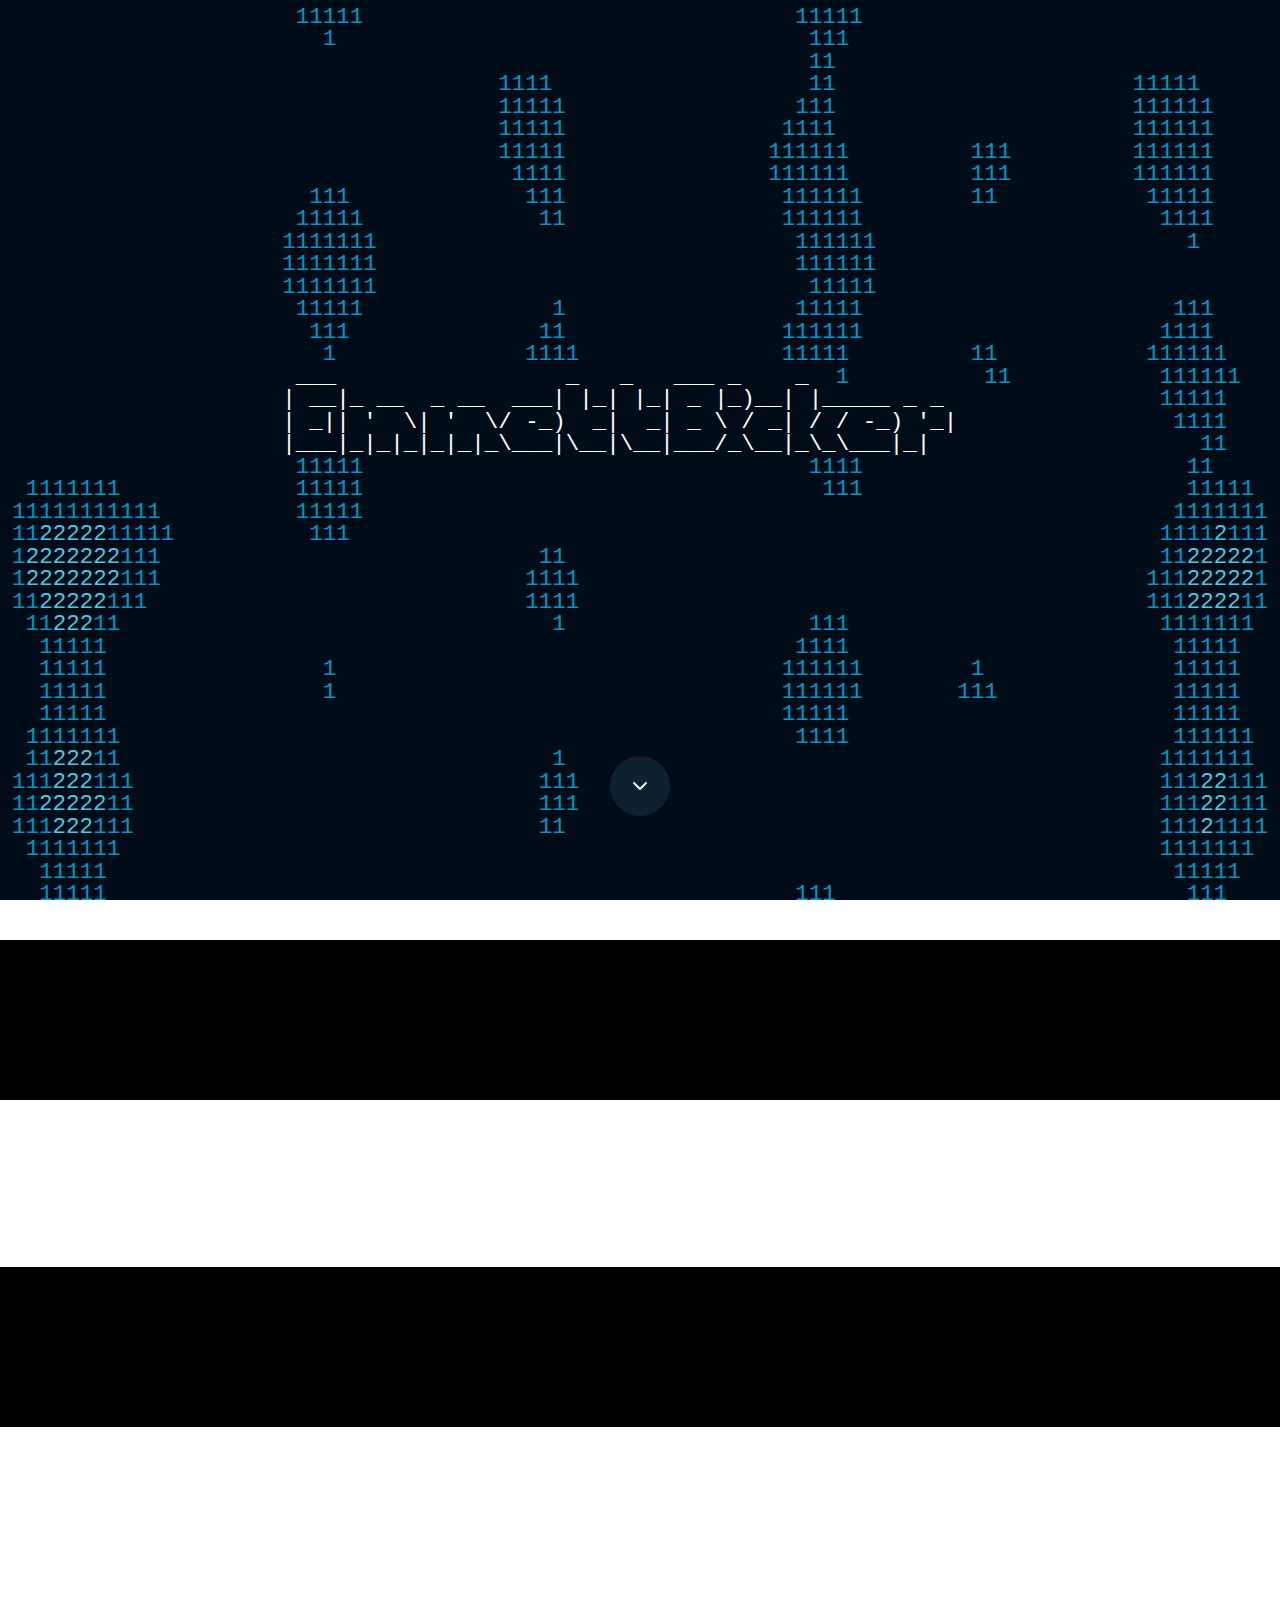
==== commit 19775527: "Update index.html" ====
--- a/index.html
+++ b/index.html
@@ -1,47 +1,301 @@
 <!DOCTYPE html>
-<head>
-    <script src="perlin_noise.js" type="module"></script>
-    <script src="js.js" type="module"></script>
-
-    <style>
-        html, body {
+<html style="font-size: 16px;" lang="en"><head>
+    <meta name="viewport" content="width=device-width, initial-scale=1.0">
+    <meta charset="utf-8">
+    <meta name="keywords" content="Experience">
+    <meta name="description" content="">
+    <title>Emmett Bicker</title>
+    <link rel="stylesheet" href="nicepage.css" media="screen">
+<link rel="stylesheet" href="Home.css" media="screen">
+    <script class="u-script" type="text/javascript" src="jquery.js" defer=""></script>
+    <script class="u-script" type="text/javascript" src="nicepage.js" defer=""></script>
+    <meta name="generator" content="Nicepage 6.12.5, nicepage.com">
+    <link id="u-theme-google-font" rel="stylesheet" href="https://fonts.googleapis.com/css?family=Roboto:100,100i,300,300i,400,400i,500,500i,700,700i,900,900i|Open+Sans:300,300i,400,400i,500,500i,600,600i,700,700i,800,800i">
+    <link id="u-page-google-font" rel="stylesheet" href="https://fonts.googleapis.com/css?family=Noto+Sans:100,100i,200,200i,300,300i,400,400i,500,500i,600,600i,700,700i,800,800i,900,900i">
+    
+    
+    
+    <script type="module" src="js.js" defer=""></script>
+    <script type="module" src="perlin_noise.js" defer=""></script>
+    
+    
+    
+    
+    
+    
+    
+    
+    <script type="application/ld+json">{
+		"@context": "http://schema.org",
+		"@type": "Organization",
+		"name": ""
+}</script>
+    <meta name="theme-color" content="#478ac9">
+    <meta property="og:title" content="Home">
+    <meta property="og:type" content="website">
+  <meta data-intl-tel-input-cdn-path="intlTelInput/"></head>
+  <body data-home-page="Home.html" data-home-page-title="Home" data-path-to-root="./" data-include-products="false" class="u-body u-xl-mode" data-lang="en"><header class="u-box-shadow u-clearfix u-custom-color-7 u-header" id="sec-bffe" style="position: fixed; top: -100px; width: 100%; transition: top 0.3s;">
+    <div class="u-clearfix u-sheet u-sheet-1">
+        <nav class="u-menu u-menu-one-level u-offcanvas u-menu-1">
+            <div class="menu-collapse" style="font-size: 1.5rem; letter-spacing: 0px;">
+                <a class="u-button-style u-custom-left-right-menu-spacing u-custom-padding-bottom u-custom-top-bottom-menu-spacing u-nav-link u-text-active-palette-1-base u-text-hover-palette-2-base" href="#">
+                    <svg class="u-svg-link" viewBox="0 0 24 24"><use xlink:href="#menu-hamburger"></use></svg>
+                    <svg class="u-svg-content" version="1.1" id="menu-hamburger" viewBox="0 0 16 16" x="0px" y="0px" xmlns:xlink="http://www.w3.org/1999/xlink" xmlns="http://www.w3.org/2000/svg"><g><rect y="1" width="16" height="2"></rect><rect y="7" width="16" height="2"></rect><rect y="13" width="16" height="2"></rect></g></svg>
+                </a>
+            </div>
+            <div class="u-custom-menu u-nav-container">
+                <ul class="u-nav u-unstyled u-nav-1">
+                    <li class="u-nav-item"><a class="u-button-style u-file-link u-nav-link u-text-active-palette-1-base u-text-hover-palette-2-base" href="files/Emmett_Bicker.pdf" target="_blank" style="padding: 10px 20px;">Resume</a></li>
+                </ul>
+            </div>
+            <div class="u-custom-menu u-nav-container-collapse">
+                <div class="u-black u-container-style u-inner-container-layout u-opacity u-opacity-95 u-sidenav">
+                    <div class="u-inner-container-layout u-sidenav-overflow">
+                        <div class="u-menu-close"></div>
+                        <ul class="u-align-center u-nav u-popupmenu-items u-unstyled u-nav-2">
+                            <li class="u-nav-item"><a class="u-button-style u-file-link u-nav-link" href="files/Emmett_Bicker.pdf" target="_blank">Resume</a></li>
+                        </ul>
+                    </div>
+                </div>
+                <div class="u-black u-menu-overlay u-opacity u-opacity-70"></div>
+            </div>
+        </nav>
+        <h3 class="u-headline u-text u-text-default u-text-1">
+            <a href="/">Emmett Bicker<br></a>
+        </h3>
+    </div>
+</header>
+
+<script>
+    let lastScrollY = window.scrollY;
+    const header = document.getElementById('sec-bffe');
+
+    window.addEventListener('scroll', () => {
+        if (window.scrollY < lastScrollY) {
+            header.style.top = '0'; // Show header
+        } else {
+            header.style.top = '-100px'; // Hide header
+        }
+        lastScrollY = window.scrollY;
+    });
+</script>
+    <section class="u-black u-clearfix u-section-1" id="sec-fd9d">
+      
+      <div class="tester u-sheet-1" > 
+        <div class="u-clearfix u-custom-html u-expanded-width u-custom-html-1">
+          <style>
+            html, body {
             background-color: white;
             scrollbar-gutter: unset !important;
             color: white;
-            font-family: monospace
-        }
-
-        body {
+            font-family: monospace;
+            margin: 0;
+              padding: 0;
+        }
+            body {
             overflow-y: overlay !important
         }
-
-        svg text {
-            /* fill: white */
-        }
-
-        svg {
-            background-color: black;
-        }
+        .tester {
+          width: 100vw;
+                    height: 100vh;
+        }
+        .svg-container {
+                    width: 100vw;
+                    height: 100vh;
+                    overflow: hidden;
+                    background-color: #000C18;
+                    position: absolute; /* Changed to absolute positioning */
+                    top: 0;
+                    left: 0;
+                    margin: 0;
+                    padding: 0;
+                    transition: height 0.3s ease; /* Smooth transition for height change */
+
+                }
+
+                #scroll-button {
+    position: absolute;
+    top: 84vh; /* Adjust to position the button */
+    left: 50%; /* Center horizontally */
+    transform: translateX(-50%);
+    width: 60px; /* Circle dimensions */
+    height: 60px;
+    background-color: #8bd8ff;
+    color: white;
+    border: none;
+    cursor: pointer;
+    opacity: 0.1;
+    z-index: 1000; /* Ensure it's above the SVG */
+    transition: opacity 0.3s ease; /* Smooth opacity transition */
+    border-radius: 50%;
+    display: flex;
+    justify-content: center;
+    align-items: center;
+    overflow: hidden;
+}
+
+#scroll-button:hover {
+    opacity: 0.3;
+}
+
+#scroll-button svg {
+    opacity: 1; /* Ensure arrow is always fully visible */
+    width: 24px;
+    height: 24px;
+}
+#arrow-button {
+    position: absolute;
+    top: 84vh; /* Adjust to position the button */
+    left: 50%; /* Center horizontally */
+    transform: translateX(-50%);
+    width: 60px; /* Circle dimensions */
+    height: 60px;
+    border: none;
+    cursor: pointer;
+    z-index: 10; /* Ensure it's above the SVG and other elements */
+    display: flex;
+    justify-content: center;
+    align-items: center;
+    background-color: transparent; /* No background */
+}
+
+#arrow-button:hover {
+    opacity: 0.8; /* Smooth opacity transition */
+}
+
+#arrow-button svg {
+    opacity: 1; /* Ensure arrow is always fully visible */
+    color: white; /* Set arrow color */
+}
+
 
         #fullscreen-svg {
-            position: fixed;
+            position: relative;
             top: 0;
             left: 0;
             width: 100%;
-            height: 100%;
-        }
-
-        .preserve-space {
-            white-space: pre;
-        }
-    </style>
-
-</head>
-<body>
-    <div>
-    <svg class="preserve-space" id="fullscreen-svg" preserveAspectRatio="none">
-        <text y="10"> jello</text>
-    </svg>
-    </div>
-    <p  >efwfwfwefwfwefwefwefwefwefwefwefwef</p>
-</body>+            height:100%;
+        }
+            .preserve-space {
+                white-space: pre;
+            }
+        </style>
+          <div class="svg-container" >
+            <svg class="preserve-space" id="fullscreen-svg" 
+          
+              preserveAspectRatio="none"><text y="10"> jello</text></svg>
+              <button id="arrow-button">
+                <svg width="24" height="24" viewBox="0 0 24 24" fill="none" stroke="currentColor" stroke-width="2" stroke-linecap="round" stroke-linejoin="round">
+                    <path d="M6 9l6 6 6-6" />
+                </svg>
+            </button>  
+              <button id="scroll-button" class="scroll-button">
+                  <svg width="24" height="24" viewBox="0 0 24 24" fill="none" stroke="currentColor" stroke-width="2" stroke-linecap="round" stroke-linejoin="round" class="feather feather-chevron-down">
+                      <path d="M6 9l6 6 6-6" />
+                  </svg>
+              </button>
+              
+          </div>
+          
+          <p></p>
+        </div>
+      </div>
+    </section>
+
+    <script>
+      // JavaScript to toggle class on scroll or click event
+      document.addEventListener('DOMContentLoaded', function() {
+          const svgContainer = document.getElementById('svg-container');
+          svgContainer.classList.add('smaller');
+          // Example: Toggle class on scroll
+          window.addEventListener('scroll', function() {
+              if (true) { // Example condition to trigger size change
+                  svgContainer.classList.add('smaller');
+              } else {
+                  svgContainer.classList.remove('smaller');
+              }
+          });
+      });
+
+      document.getElementById('scroll-button').addEventListener('click', function() {
+          window.scrollTo({
+              top: window.innerHeight, // Adjust as needed
+              behavior: 'smooth' // Smooth scrolling behavior
+          });
+      });
+
+  </script>
+    <section class="u-align-center u-clearfix u-custom-color-6 u-section-2" src="" id="carousel_ee0c">
+      <div class="u-clearfix u-sheet u-sheet-1">
+        <img class="custom-expanded u-image u-image-round u-radius u-image-1" src="images/unnamed.jpg" alt="" data-image-width="1957" data-image-height="2489">
+        <h3 class="u-custom-font u-text u-text-1">Hi, I'm Emmett, a Computer Science and Math double major at&nbsp;<br>Stony Brook University.<br>
+          <br>I'm excited about improv comedy, piano, and rowing.
+        </h3>
+      </div>
+    </section>
+    <section class="u-clearfix u-custom-color-2 u-section-3" id="sec-e6a4">
+      <div class="u-clearfix u-sheet u-sheet-1">
+        <h2 class="u-align-center u-custom-font u-text u-text-1">Experience</h2>
+      </div>
+    </section>
+    <section class="u-clearfix u-custom-color-1 u-section-4" id="carousel_0fa9">
+      <div class="u-clearfix u-sheet u-valign-middle-xs u-sheet-1">
+        <img class="custom-expanded u-align-center-lg u-align-center-md u-align-center-sm u-align-center-xs u-image u-image-contain u-image-round u-radius u-image-1" src="images/image3.png" alt="" data-image-width="3105" data-image-height="1792">
+        <h3 class="u-align-center-lg u-align-center-md u-align-center-sm u-align-center-xs u-align-left-xl u-custom-font u-text u-text-font u-text-1">Computational Neuroscience Research<br>
+        </h3>
+        <p class="u-align-center-lg u-align-center-md u-align-center-sm u-align-center-xs u-align-left-xl u-text u-text-2">Developed dendrite detection algorithms @ Basu Lab, NYU under Dr. Jason Moore</p>
+      </div>
+    </section>
+    <section class="u-clearfix u-custom-color-1 u-section-5" id="carousel_065a">
+      <div class="u-clearfix u-sheet u-sheet-1">
+        <img class="u-align-center-lg u-align-center-md u-align-center-sm u-align-center-xs u-expanded-width-xs u-image u-image-round u-radius u-image-1" src="images/NewProject3.png" alt="" data-image-width="1280" data-image-height="720">
+        <h3 class="u-align-center-lg u-align-center-md u-align-center-sm u-align-center-xs u-align-right-xl u-custom-font u-text u-text-font u-text-1">Business Experience<br>
+        </h3>
+        <p class="u-align-center-lg u-align-center-md u-align-center-sm u-align-center-xs u-align-right-xl u-text u-text-2">COO of Steel City Codes; oversaw&nbsp; 1,000 volunteers delivering free computer science education.<br>Gold Presidential Volunteer Service Award ​recipient
+        </p>
+      </div>
+    </section>
+    <section class="u-clearfix u-custom-color-1 u-section-6" id="carousel_b567">
+      <div class="u-clearfix u-sheet u-valign-bottom-lg u-valign-bottom-md u-valign-bottom-sm u-valign-bottom-xs u-sheet-1">
+        <img class="custom-expanded u-align-center-lg u-align-center-md u-align-center-sm u-align-center-xs u-image u-image-round u-radius u-image-1" src="images/Screenshot2024-06-28at22-28-08MacroimageofbladeserversinblueneonlightstackedindatacentercopyspacephotoGlobalcommunicationsImageonUnsplash.png" alt="" data-image-width="1948" data-image-height="1298">
+        <h3 class="u-align-center-lg u-align-center-md u-align-center-sm u-align-center-xs u-align-left-xl u-custom-font u-text u-text-font u-text-1">Database Efficiency Optimization<br>
+        </h3>
+        <p class="u-align-center-lg u-align-center-md u-align-center-sm u-align-center-xs u-align-left-xl u-text u-text-2"> Rewrote database querying framework for parallel execution @ AllianceBernstein</p>
+      </div>
+    </section>
+    <section class="u-clearfix u-custom-color-1 u-section-7" id="sec-2bf1">
+      <div class="u-clearfix u-sheet u-valign-bottom-lg u-valign-bottom-md u-valign-bottom-sm u-valign-bottom-xs u-sheet-1">
+        <img class="u-align-center-lg u-align-center-md u-align-center-sm u-align-center-xs u-expanded-width-xs u-image u-image-round u-radius u-image-1" src="images/Screenshot2024-06-27at9.51.58PM.png" alt="" data-image-width="1880" data-image-height="1072">
+        <h3 class="u-align-center-lg u-align-center-md u-align-center-sm u-align-center-xs u-align-right-xl u-custom-font u-text u-text-font u-text-1">Robotics<br>
+        </h3>
+        <p class="u-align-center-lg u-align-center-md u-align-center-sm u-align-center-xs u-align-right-xl u-text u-text-2"> Co-Captain of FIRST Robotics Team, founded FIRST tech challenge team,&nbsp; led FRC programming team in junior and senior years</p>
+      </div>
+    </section>
+    <section class="u-clearfix u-custom-color-1 u-section-8" id="carousel_7730">
+      <div class="u-clearfix u-sheet u-valign-middle-lg u-valign-middle-md u-valign-middle-sm u-valign-middle-xl u-sheet-1">
+        <img class="u-align-center-lg u-align-center-md u-align-center-sm u-align-center-xs u-expanded-width-xs u-image u-image-default u-image-1" src="images/Screenshot2024-06-27at21-59-25HunterShare.png" alt="" data-image-width="2618" data-image-height="1542">
+        <h3 class="u-align-center-lg u-align-center-md u-align-center-sm u-align-center-xs u-align-left-xl u-custom-font u-text u-text-font u-text-1">Notes-sharing Web Application<br>
+        </h3>
+        <p class="u-align-center-lg u-align-center-md u-align-center-sm u-align-center-xs u-align-left-xl u-text u-text-2">Developed full-stack notes-sharing web application to keep absent classmates updated during COVID</p>
+      </div>
+    </section>
+    <section class="u-clearfix u-custom-color-1 u-section-9" id="carousel_1543">
+      <div class="u-clearfix u-sheet u-valign-middle-md u-valign-middle-sm u-sheet-1">
+        <img class="u-expanded-width-xs u-image u-image-round u-radius u-image-1" src="images/Screenshot2024-06-27at21-49-49DepressionDetection_DepressionDetection.ipynbatmainEmmettBicker_DepressionDetection.png" alt="" data-image-width="1148" data-image-height="604">
+        <h3 class="u-align-center-lg u-align-center-md u-align-center-sm u-align-center-xs u-align-right-xl u-custom-font u-text u-text-font u-text-1">Depression Detection Classifier<br>
+        </h3>
+        <p class="u-align-center-lg u-align-center-md u-align-center-sm u-align-center-xs u-align-right-xl u-text u-text-2">Created tool to graph a twitter user's depression over time using a neural-network and a bag-of-words approach </p>
+      </div>
+    </section>
+    
+    
+    
+    <footer class="u-align-center u-clearfix u-custom-color-7 u-footer u-footer" id="sec-65ba"><div class="u-clearfix u-sheet u-sheet-1">
+        <img class="custom-expanded u-image u-image-contain u-image-default u-preserve-proportions u-image-1" src="images/resume-b39958c83.png" alt="" data-image-width="128" data-image-height="128" data-href="files/Emmett_Bicker.pdf">
+        <img class="u-image u-image-contain u-image-default u-preserve-proportions u-image-2" src="images/1298743_github_git_logo_social_icon5.png" alt="" data-image-width="512" data-image-height="512" data-href="https://github.com/EmmettBicker">
+        <img class="u-image u-image-default u-preserve-proportions u-image-3" src="images/5296501_linkedin_network_linkedinlogo_icon3.png" alt="" data-image-width="512" data-image-height="512" data-href="https://www.linkedin.com/in/emmett-bicker-604117238/" data-target="_blank">
+        <p class="u-small-text u-text u-text-variant u-text-1">Emmett Bicker</p>
+      </div></footer>
+ 
+  
+</body></html>
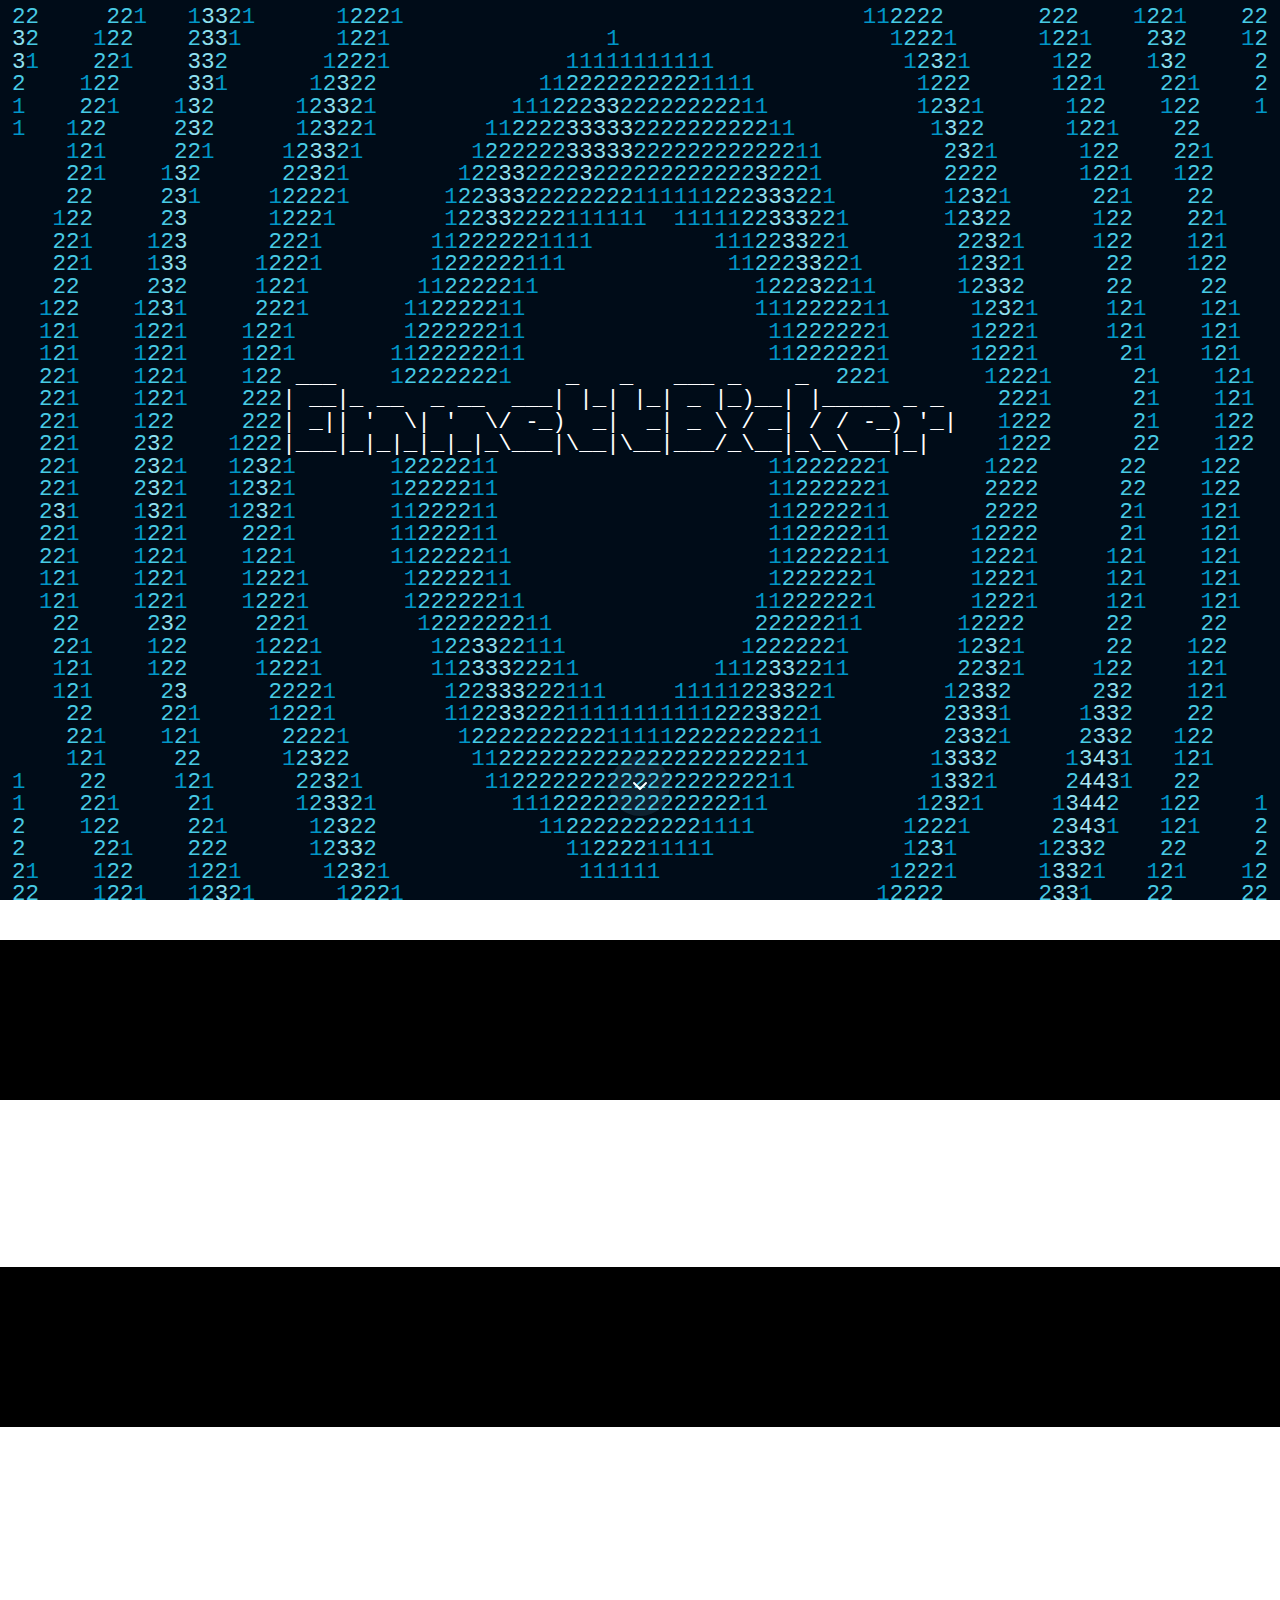
==== commit b0f9e391: "Update index.html" ====
--- a/index.html
+++ b/index.html
@@ -12,7 +12,7 @@
     <meta name="generator" content="Nicepage 6.12.5, nicepage.com">
     <link id="u-theme-google-font" rel="stylesheet" href="https://fonts.googleapis.com/css?family=Roboto:100,100i,300,300i,400,400i,500,500i,700,700i,900,900i|Open+Sans:300,300i,400,400i,500,500i,600,600i,700,700i,800,800i">
     <link id="u-page-google-font" rel="stylesheet" href="https://fonts.googleapis.com/css?family=Noto+Sans:100,100i,200,200i,300,300i,400,400i,500,500i,600,600i,700,700i,800,800i,900,900i">
-    
+     <link rel="shortcut icon" type="image/x-icon" href="favicon.ico">
     
     
     <script type="module" src="js.js" defer=""></script>
@@ -228,8 +228,8 @@
     <section class="u-align-center u-clearfix u-custom-color-6 u-section-2" src="" id="carousel_ee0c">
       <div class="u-clearfix u-sheet u-sheet-1">
         <img class="custom-expanded u-image u-image-round u-radius u-image-1" src="images/unnamed.jpg" alt="" data-image-width="1957" data-image-height="2489">
-        <h3 class="u-custom-font u-text u-text-1">Hi, I'm Emmett, a Computer Science and Math double major at&nbsp;<br>Stony Brook University.<br>
-          <br>I'm excited about improv comedy, piano, and rowing.
+        <h3 class="u-custom-font u-text u-text-1">Hi, I'm Emmett!
+          <br>I'm interested in machine learning and computer science, and policy/ethics surrounding technology.
         </h3>
       </div>
     </section>
